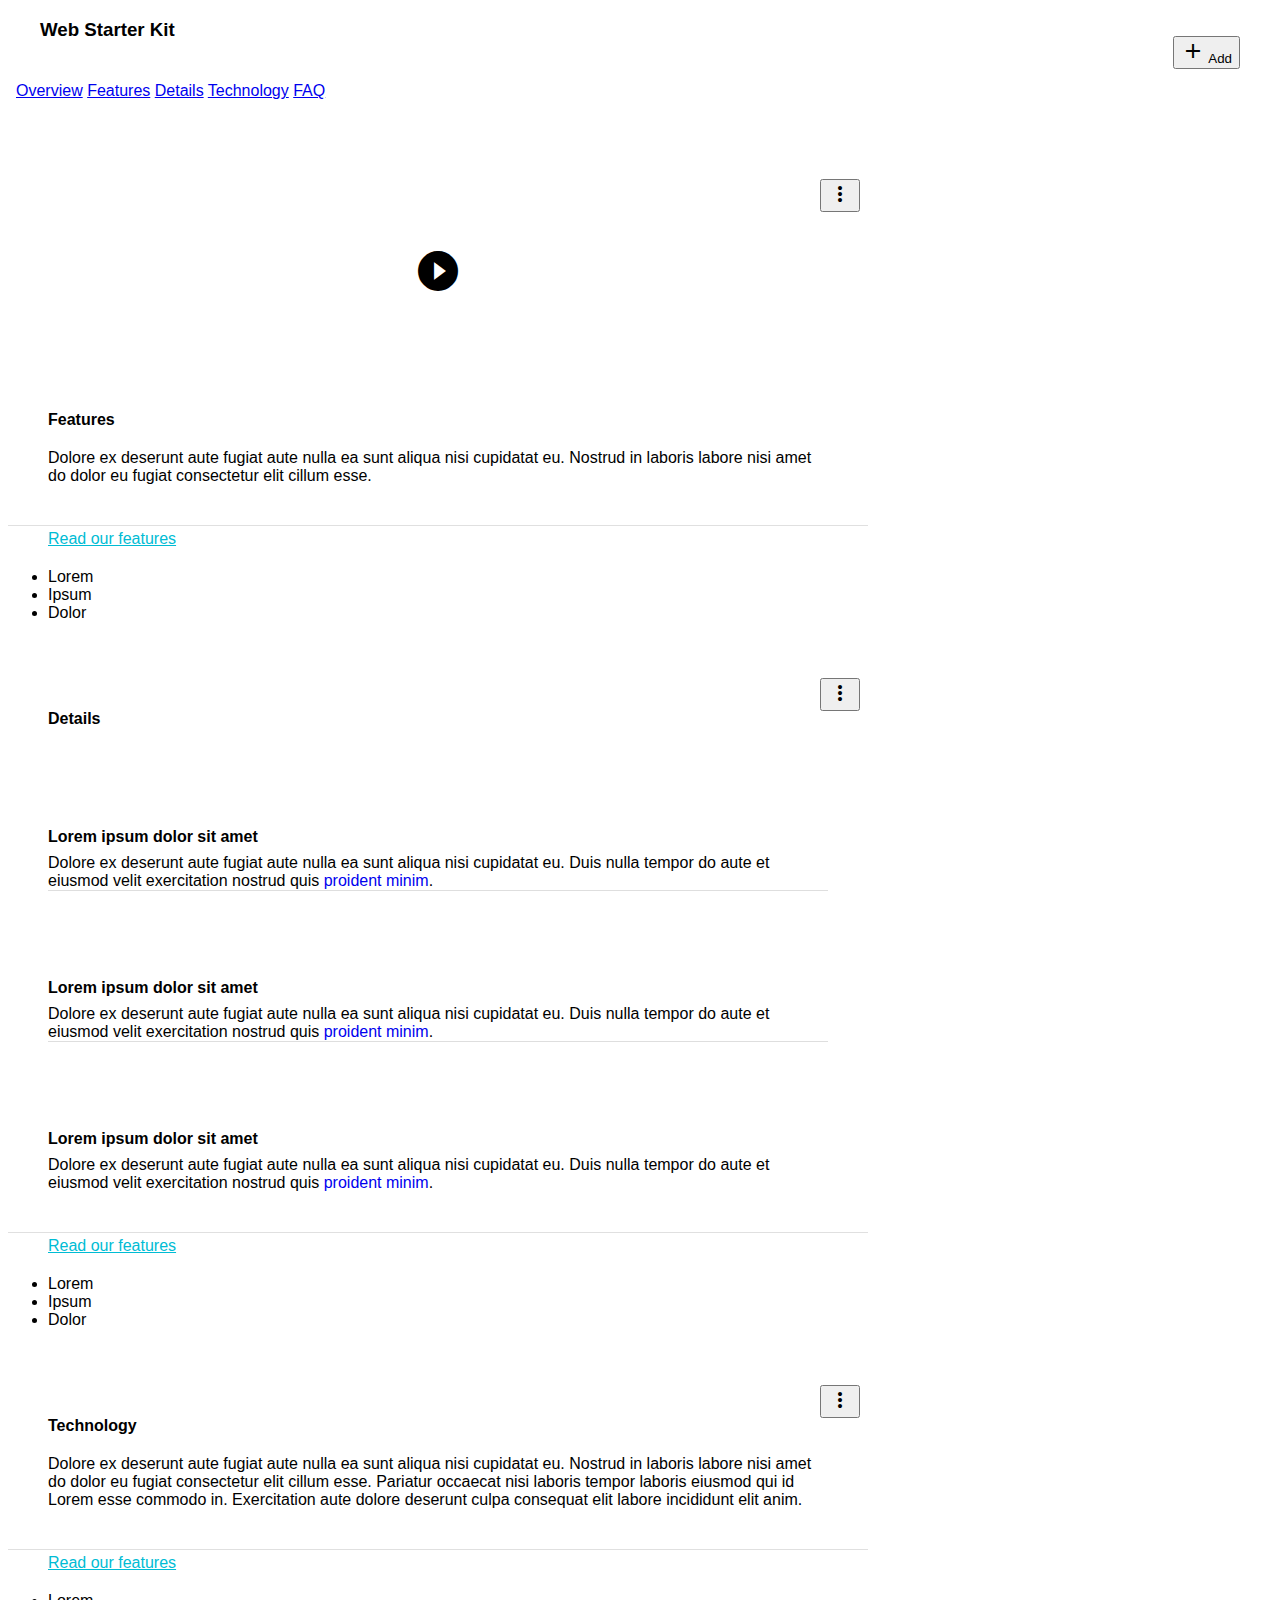
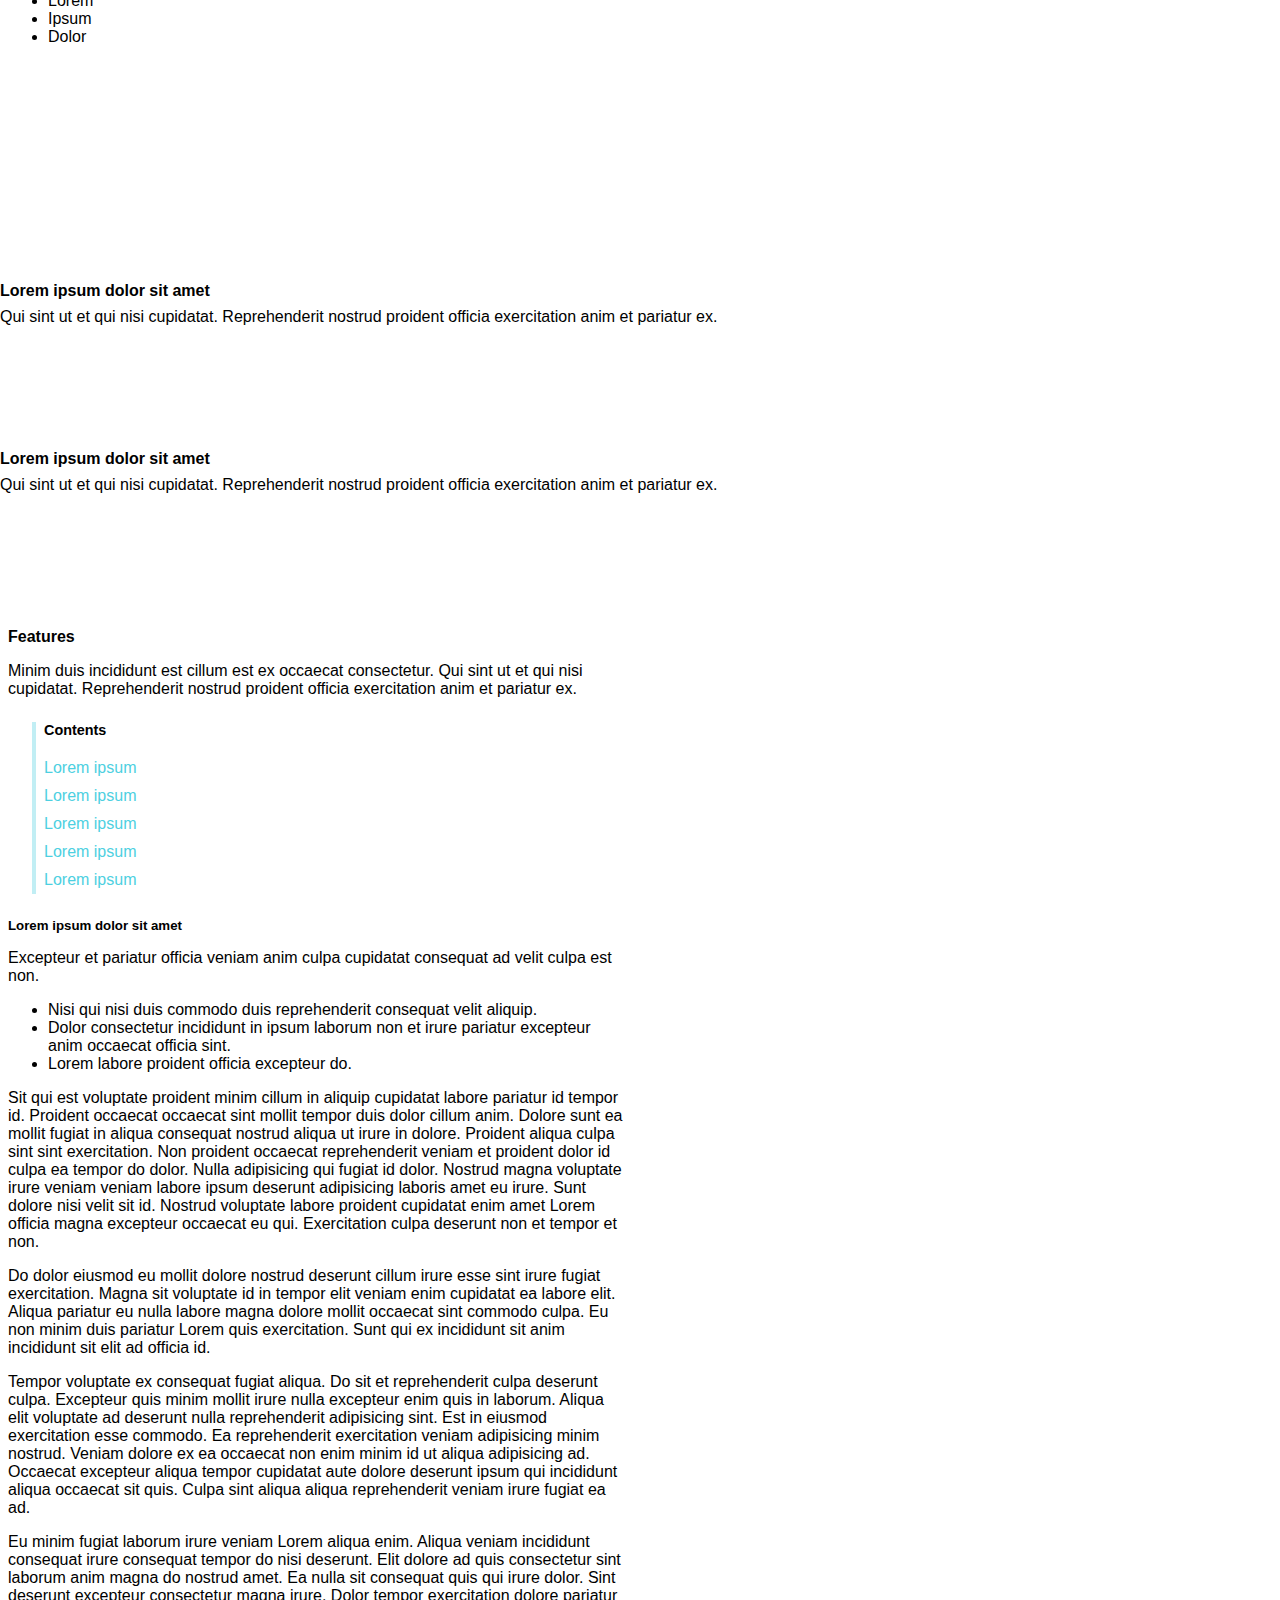
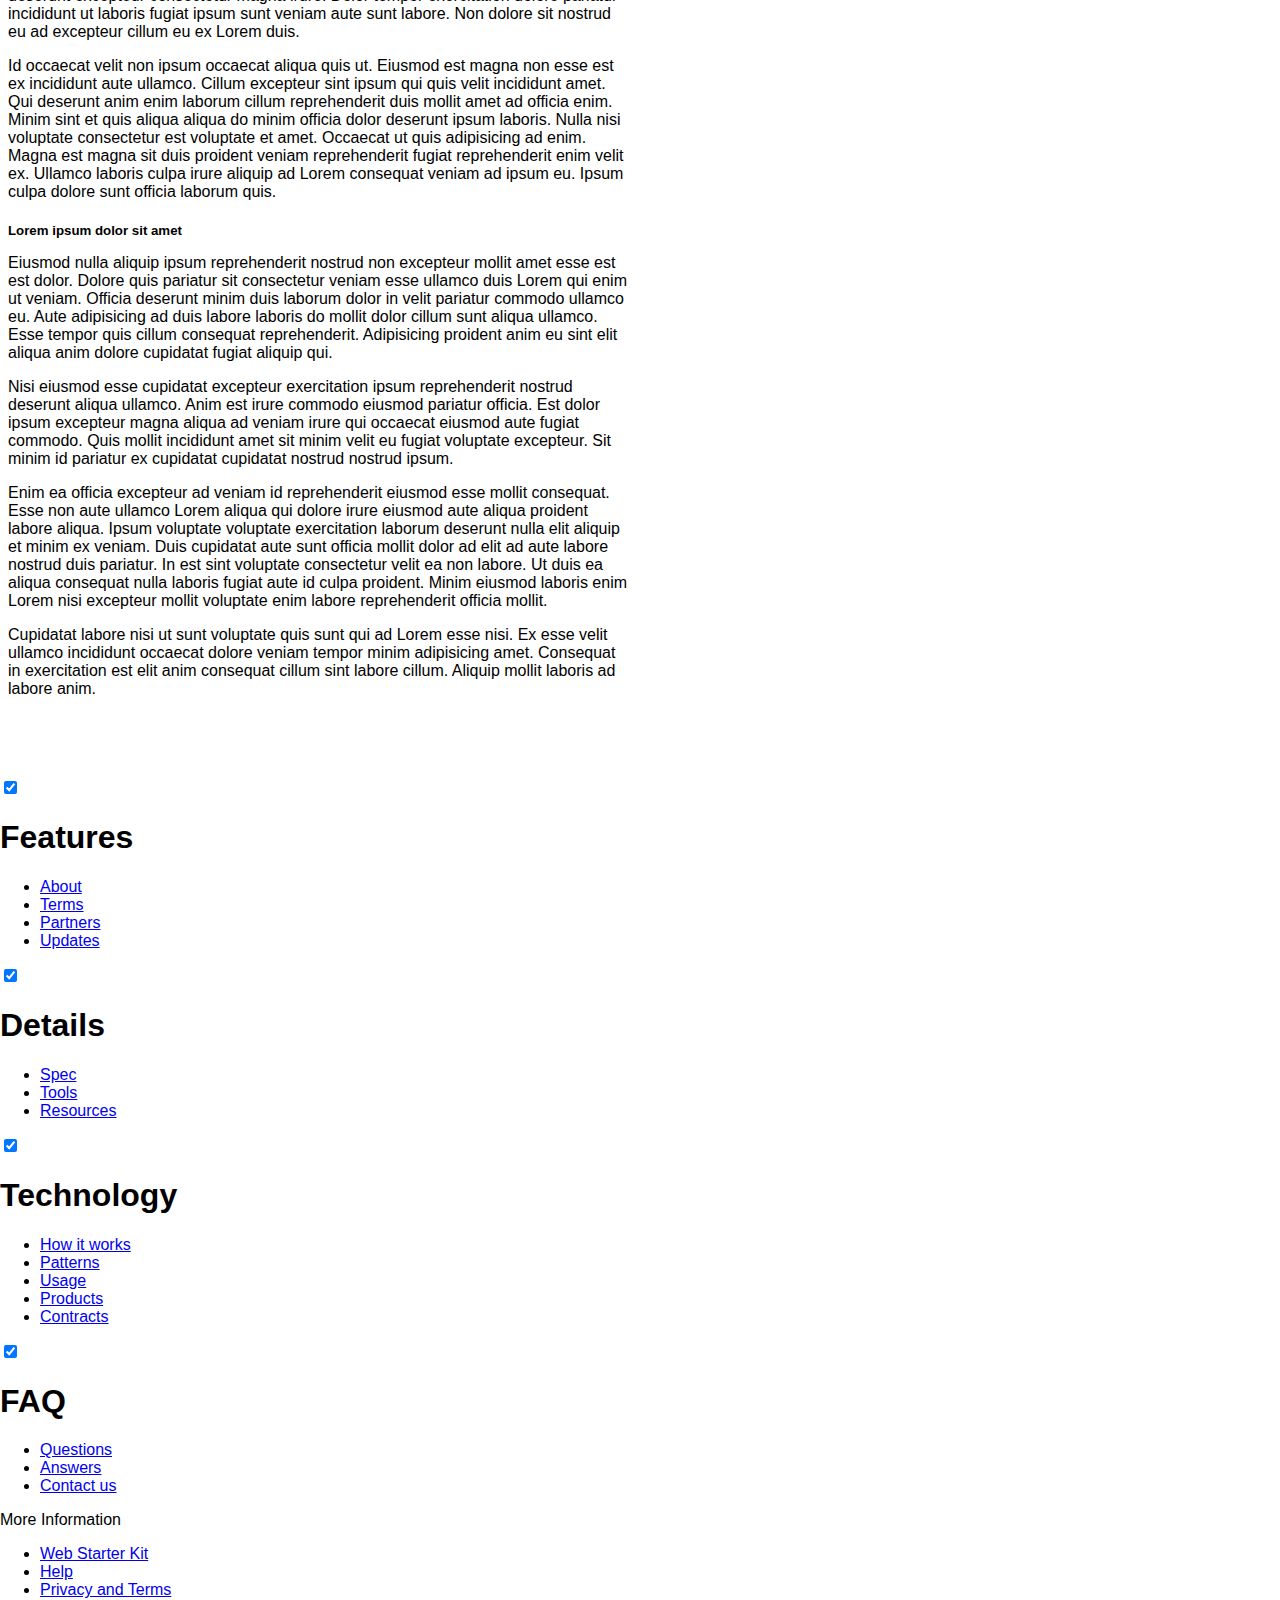
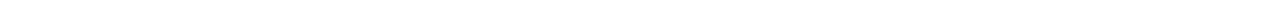
==== app/index.html @ 752c1899 "First commit" ====
<!doctype html>
<html lang="">
  <head>
    <meta charset="utf-8">
    <meta http-equiv="X-UA-Compatible" content="IE=edge">
    <meta name="description" content="">
    <meta name="viewport" content="width=device-width, initial-scale=1.0">
    <title>Web Starter Kit</title>

    <!-- Disable tap highlight on IE -->
    <meta name="msapplication-tap-highlight" content="no">

    <!-- Web Application Manifest -->
    <link rel="manifest" href="manifest.json">

    <!-- Add to homescreen for Chrome on Android -->
    <meta name="mobile-web-app-capable" content="yes">
    <meta name="application-name" content="Web Starter Kit">
    <link rel="icon" sizes="192x192" href="images/touch/chrome-touch-icon-192x192.png">

    <!-- Add to homescreen for Safari on iOS -->
    <meta name="apple-mobile-web-app-capable" content="yes">
    <meta name="apple-mobile-web-app-status-bar-style" content="black">
    <meta name="apple-mobile-web-app-title" content="Web Starter Kit">
    <link rel="apple-touch-icon" href="images/touch/apple-touch-icon.png">

    <!-- Tile icon for Win8 (144x144 + tile color) -->
    <meta name="msapplication-TileImage" content="images/touch/ms-touch-icon-144x144-precomposed.png">
    <meta name="msapplication-TileColor" content="#2F3BA2">

    <!-- Color the status bar on mobile devices -->
    <meta name="theme-color" content="#2F3BA2">

    <!-- SEO: If your mobile URL is different from the desktop URL, add a canonical link to the desktop page https://developers.google.com/webmasters/smartphone-sites/feature-phones -->
    <!--
    <link rel="canonical" href="http://www.example.com/">
    -->

    <!-- Material Design icons -->
    <link rel="stylesheet" href="https://fonts.googleapis.com/icon?family=Material+Icons">


    <!-- Material Design Lite page styles:
    You can choose other color schemes from the CDN, more info here http://www.getmdl.io/customize/index.html
    Format: material.color1-color2.min.css, some examples:
    material.red-teal.min.css
    material.blue-orange.min.css
    material.purple-indigo.min.css
    -->
    <link rel="stylesheet" href="https://code.getmdl.io/1.2.1/material.indigo-pink.min.css">

    <!-- Your styles -->
    <link rel="stylesheet" href="styles/main.css">
  </head>
  <body class="mdl-demo mdl-color--grey-100 mdl-color-text--grey-700 mdl-base">
    <div class="mdl-layout mdl-js-layout mdl-layout--fixed-header">
      <header class="mdl-layout__header mdl-layout__header--scroll mdl-color--primary">
        <div class="mdl-layout--large-screen-only mdl-layout__header-row">
        </div>
        <div class="mdl-layout--large-screen-only mdl-layout__header-row">
          <h3>Web Starter Kit</h3>
        </div>
        <div class="mdl-layout--large-screen-only mdl-layout__header-row">
        </div>
        <div class="mdl-layout__tab-bar mdl-js-ripple-effect mdl-color--primary-dark">
          <a href="#overview" class="mdl-layout__tab is-active">Overview</a>
          <a href="#features" class="mdl-layout__tab">Features</a>
          <a href="#features" class="mdl-layout__tab">Details</a>
          <a href="#features" class="mdl-layout__tab">Technology</a>
          <a href="#features" class="mdl-layout__tab">FAQ</a>
          <button class="mdl-button mdl-js-button mdl-button--fab mdl-js-ripple-effect mdl-button--colored mdl-shadow--4dp mdl-color--accent" id="add">
            <i class="material-icons" role="presentation">add</i>
            <span class="visuallyhidden">Add</span>
          </button>
        </div>
      </header>
      <main class="mdl-layout__content">
        <div class="mdl-layout__tab-panel is-active" id="overview">
          <section class="section--center mdl-grid mdl-grid--no-spacing mdl-shadow--2dp">
            <header class="section__play-btn mdl-cell mdl-cell--3-col-desktop mdl-cell--2-col-tablet mdl-cell--4-col-phone mdl-color--teal-100 mdl-color-text--white">
              <i class="material-icons">play_circle_filled</i>
            </header>
            <div class="mdl-card mdl-cell mdl-cell--9-col-desktop mdl-cell--6-col-tablet mdl-cell--4-col-phone">
              <div class="mdl-card__supporting-text">
                <h4>Features</h4>
                Dolore ex deserunt aute fugiat aute nulla ea sunt aliqua nisi cupidatat eu. Nostrud in laboris labore nisi amet do dolor eu fugiat consectetur elit cillum esse.
              </div>
              <div class="mdl-card__actions">
                <a href="#" class="mdl-button">Read our features</a>
              </div>
            </div>
            <button class="mdl-button mdl-js-button mdl-js-ripple-effect mdl-button--icon" id="btn1">
              <i class="material-icons">more_vert</i>
            </button>
            <ul class="mdl-menu mdl-js-menu mdl-menu--bottom-right" for="btn1">
              <li class="mdl-menu__item">Lorem</li>
              <li class="mdl-menu__item" disabled>Ipsum</li>
              <li class="mdl-menu__item">Dolor</li>
            </ul>
          </section>
          <section class="section--center mdl-grid mdl-grid--no-spacing mdl-shadow--2dp">
            <div class="mdl-card mdl-cell mdl-cell--12-col">
              <div class="mdl-card__supporting-text mdl-grid mdl-grid--no-spacing">
                <h4 class="mdl-cell mdl-cell--12-col">Details</h4>
                <div class="section__circle-container mdl-cell mdl-cell--2-col mdl-cell--1-col-phone">
                  <div class="section__circle-container__circle mdl-color--primary"></div>
                </div>
                <div class="section__text mdl-cell mdl-cell--10-col-desktop mdl-cell--6-col-tablet mdl-cell--3-col-phone">
                  <h5>Lorem ipsum dolor sit amet</h5>
                  Dolore ex deserunt aute fugiat aute nulla ea sunt aliqua nisi cupidatat eu. Duis nulla tempor do aute et eiusmod velit exercitation nostrud quis <a href="#">proident minim</a>.
                </div>
                <div class="section__circle-container mdl-cell mdl-cell--2-col mdl-cell--1-col-phone">
                  <div class="section__circle-container__circle mdl-color--primary"></div>
                </div>
                <div class="section__text mdl-cell mdl-cell--10-col-desktop mdl-cell--6-col-tablet mdl-cell--3-col-phone">
                  <h5>Lorem ipsum dolor sit amet</h5>
                  Dolore ex deserunt aute fugiat aute nulla ea sunt aliqua nisi cupidatat eu. Duis nulla tempor do aute et eiusmod velit exercitation nostrud quis <a href="#">proident minim</a>.
                </div>
                <div class="section__circle-container mdl-cell mdl-cell--2-col mdl-cell--1-col-phone">
                  <div class="section__circle-container__circle mdl-color--primary"></div>
                </div>
                <div class="section__text mdl-cell mdl-cell--10-col-desktop mdl-cell--6-col-tablet mdl-cell--3-col-phone">
                  <h5>Lorem ipsum dolor sit amet</h5>
                  Dolore ex deserunt aute fugiat aute nulla ea sunt aliqua nisi cupidatat eu. Duis nulla tempor do aute et eiusmod velit exercitation nostrud quis <a href="#">proident minim</a>.
                </div>
              </div>
              <div class="mdl-card__actions">
                <a href="#" class="mdl-button">Read our features</a>
              </div>
            </div>
            <button class="mdl-button mdl-js-button mdl-js-ripple-effect mdl-button--icon" id="btn2">
              <i class="material-icons">more_vert</i>
            </button>
            <ul class="mdl-menu mdl-js-menu mdl-menu--bottom-right" for="btn2">
              <li class="mdl-menu__item">Lorem</li>
              <li class="mdl-menu__item" disabled>Ipsum</li>
              <li class="mdl-menu__item">Dolor</li>
            </ul>
          </section>
          <section class="section--center mdl-grid mdl-grid--no-spacing mdl-shadow--2dp">
            <div class="mdl-card mdl-cell mdl-cell--12-col">
              <div class="mdl-card__supporting-text">
                <h4>Technology</h4>
                Dolore ex deserunt aute fugiat aute nulla ea sunt aliqua nisi cupidatat eu. Nostrud in laboris labore nisi amet do dolor eu fugiat consectetur elit cillum esse. Pariatur occaecat nisi laboris tempor laboris eiusmod qui id Lorem esse commodo in. Exercitation aute dolore deserunt culpa consequat elit labore incididunt elit anim.
              </div>
              <div class="mdl-card__actions">
                <a href="#" class="mdl-button">Read our features</a>
              </div>
            </div>
            <button class="mdl-button mdl-js-button mdl-js-ripple-effect mdl-button--icon" id="btn3">
              <i class="material-icons">more_vert</i>
            </button>
            <ul class="mdl-menu mdl-js-menu mdl-menu--bottom-right" for="btn3">
              <li class="mdl-menu__item">Lorem</li>
              <li class="mdl-menu__item" disabled>Ipsum</li>
              <li class="mdl-menu__item">Dolor</li>
            </ul>
          </section>
          <section class="section--footer mdl-color--white mdl-grid">
            <div class="section__circle-container mdl-cell mdl-cell--2-col mdl-cell--1-col-phone">
              <div class="section__circle-container__circle mdl-color--accent section__circle--big"></div>
            </div>
            <div class="section__text mdl-cell mdl-cell--4-col-desktop mdl-cell--6-col-tablet mdl-cell--3-col-phone">
              <h5>Lorem ipsum dolor sit amet</h5>
              Qui sint ut et qui nisi cupidatat. Reprehenderit nostrud proident officia exercitation anim et pariatur ex.
            </div>
            <div class="section__circle-container mdl-cell mdl-cell--2-col mdl-cell--1-col-phone">
              <div class="section__circle-container__circle mdl-color--accent section__circle--big"></div>
            </div>
            <div class="section__text mdl-cell mdl-cell--4-col-desktop mdl-cell--6-col-tablet mdl-cell--3-col-phone">
              <h5>Lorem ipsum dolor sit amet</h5>
              Qui sint ut et qui nisi cupidatat. Reprehenderit nostrud proident officia exercitation anim et pariatur ex.
            </div>
          </section>
        </div>
        <div class="mdl-layout__tab-panel" id="features">
          <section class="section--center mdl-grid mdl-grid--no-spacing">
            <div class="mdl-cell mdl-cell--12-col">
              <h4>Features</h4>
              Minim duis incididunt est cillum est ex occaecat consectetur. Qui sint ut et qui nisi cupidatat. Reprehenderit nostrud proident officia exercitation anim et pariatur ex.
              <ul class="toc">
                <h4>Contents</h4>
                <a href="#lorem1">Lorem ipsum</a>
                <a href="#lorem2">Lorem ipsum</a>
                <a href="#lorem3">Lorem ipsum</a>
                <a href="#lorem4">Lorem ipsum</a>
                <a href="#lorem5">Lorem ipsum</a>
              </ul>

              <h5 id="lorem1">Lorem ipsum dolor sit amet</h5>
              Excepteur et pariatur officia veniam anim culpa cupidatat consequat ad velit culpa est non.
              <ul>
                <li>Nisi qui nisi duis commodo duis reprehenderit consequat velit aliquip.</li>
                <li>Dolor consectetur incididunt in ipsum laborum non et irure pariatur excepteur anim occaecat officia sint.</li>
                <li>Lorem labore proident officia excepteur do.</li>
              </ul>

              <p>
                Sit qui est voluptate proident minim cillum in aliquip cupidatat labore pariatur id tempor id. Proident occaecat occaecat sint mollit tempor duis dolor cillum anim. Dolore sunt ea mollit fugiat in aliqua consequat nostrud aliqua ut irure in dolore. Proident aliqua culpa sint sint exercitation. Non proident occaecat reprehenderit veniam et proident dolor id culpa ea tempor do dolor. Nulla adipisicing qui fugiat id dolor. Nostrud magna voluptate irure veniam veniam labore ipsum deserunt adipisicing laboris amet eu irure. Sunt dolore nisi velit sit id. Nostrud voluptate labore proident cupidatat enim amet Lorem officia magna excepteur occaecat eu qui. Exercitation culpa deserunt non et tempor et non.
              </p>
              <p>
                Do dolor eiusmod eu mollit dolore nostrud deserunt cillum irure esse sint irure fugiat exercitation. Magna sit voluptate id in tempor elit veniam enim cupidatat ea labore elit. Aliqua pariatur eu nulla labore magna dolore mollit occaecat sint commodo culpa. Eu non minim duis pariatur Lorem quis exercitation. Sunt qui ex incididunt sit anim incididunt sit elit ad officia id.
              </p>
              <p id="lorem2">
                Tempor voluptate ex consequat fugiat aliqua. Do sit et reprehenderit culpa deserunt culpa. Excepteur quis minim mollit irure nulla excepteur enim quis in laborum. Aliqua elit voluptate ad deserunt nulla reprehenderit adipisicing sint. Est in eiusmod exercitation esse commodo. Ea reprehenderit exercitation veniam adipisicing minim nostrud. Veniam dolore ex ea occaecat non enim minim id ut aliqua adipisicing ad. Occaecat excepteur aliqua tempor cupidatat aute dolore deserunt ipsum qui incididunt aliqua occaecat sit quis. Culpa sint aliqua aliqua reprehenderit veniam irure fugiat ea ad.
              </p>
              <p>
                Eu minim fugiat laborum irure veniam Lorem aliqua enim. Aliqua veniam incididunt consequat irure consequat tempor do nisi deserunt. Elit dolore ad quis consectetur sint laborum anim magna do nostrud amet. Ea nulla sit consequat quis qui irure dolor. Sint deserunt excepteur consectetur magna irure. Dolor tempor exercitation dolore pariatur incididunt ut laboris fugiat ipsum sunt veniam aute sunt labore. Non dolore sit nostrud eu ad excepteur cillum eu ex Lorem duis.
              </p>
              <p>
                Id occaecat velit non ipsum occaecat aliqua quis ut. Eiusmod est magna non esse est ex incididunt aute ullamco. Cillum excepteur sint ipsum qui quis velit incididunt amet. Qui deserunt anim enim laborum cillum reprehenderit duis mollit amet ad officia enim. Minim sint et quis aliqua aliqua do minim officia dolor deserunt ipsum laboris. Nulla nisi voluptate consectetur est voluptate et amet. Occaecat ut quis adipisicing ad enim. Magna est magna sit duis proident veniam reprehenderit fugiat reprehenderit enim velit ex. Ullamco laboris culpa irure aliquip ad Lorem consequat veniam ad ipsum eu. Ipsum culpa dolore sunt officia laborum quis.
              </p>

              <h5 id="lorem3">Lorem ipsum dolor sit amet</h5>

              <p id="lorem4">
                Eiusmod nulla aliquip ipsum reprehenderit nostrud non excepteur mollit amet esse est est dolor. Dolore quis pariatur sit consectetur veniam esse ullamco duis Lorem qui enim ut veniam. Officia deserunt minim duis laborum dolor in velit pariatur commodo ullamco eu. Aute adipisicing ad duis labore laboris do mollit dolor cillum sunt aliqua ullamco. Esse tempor quis cillum consequat reprehenderit. Adipisicing proident anim eu sint elit aliqua anim dolore cupidatat fugiat aliquip qui.
              </p>
              <p id="lorem5">
                Nisi eiusmod esse cupidatat excepteur exercitation ipsum reprehenderit nostrud deserunt aliqua ullamco. Anim est irure commodo eiusmod pariatur officia. Est dolor ipsum excepteur magna aliqua ad veniam irure qui occaecat eiusmod aute fugiat commodo. Quis mollit incididunt amet sit minim velit eu fugiat voluptate excepteur. Sit minim id pariatur ex cupidatat cupidatat nostrud nostrud ipsum.
              </p>
              <p>
                Enim ea officia excepteur ad veniam id reprehenderit eiusmod esse mollit consequat. Esse non aute ullamco Lorem aliqua qui dolore irure eiusmod aute aliqua proident labore aliqua. Ipsum voluptate voluptate exercitation laborum deserunt nulla elit aliquip et minim ex veniam. Duis cupidatat aute sunt officia mollit dolor ad elit ad aute labore nostrud duis pariatur. In est sint voluptate consectetur velit ea non labore. Ut duis ea aliqua consequat nulla laboris fugiat aute id culpa proident. Minim eiusmod laboris enim Lorem nisi excepteur mollit voluptate enim labore reprehenderit officia mollit.
              </p>
              <p>
                Cupidatat labore nisi ut sunt voluptate quis sunt qui ad Lorem esse nisi. Ex esse velit ullamco incididunt occaecat dolore veniam tempor minim adipisicing amet. Consequat in exercitation est elit anim consequat cillum sint labore cillum. Aliquip mollit laboris ad labore anim.
              </p>
            </div>
          </section>
        </div>
        <footer class="mdl-mega-footer">
          <div class="mdl-mega-footer--middle-section">
            <div class="mdl-mega-footer--drop-down-section">
              <input class="mdl-mega-footer--heading-checkbox" type="checkbox" checked>
              <h1 class="mdl-mega-footer--heading">Features</h1>
              <ul class="mdl-mega-footer--link-list">
                <li><a href="#">About</a></li>
                <li><a href="#">Terms</a></li>
                <li><a href="#">Partners</a></li>
                <li><a href="#">Updates</a></li>
              </ul>
            </div>
            <div class="mdl-mega-footer--drop-down-section">
              <input class="mdl-mega-footer--heading-checkbox" type="checkbox" checked>
              <h1 class="mdl-mega-footer--heading">Details</h1>
              <ul class="mdl-mega-footer--link-list">
                <li><a href="#">Spec</a></li>
                <li><a href="#">Tools</a></li>
                <li><a href="#">Resources</a></li>
              </ul>
            </div>
            <div class="mdl-mega-footer--drop-down-section">
              <input class="mdl-mega-footer--heading-checkbox" type="checkbox" checked>
              <h1 class="mdl-mega-footer--heading">Technology</h1>
              <ul class="mdl-mega-footer--link-list">
                <li><a href="#">How it works</a></li>
                <li><a href="#">Patterns</a></li>
                <li><a href="#">Usage</a></li>
                <li><a href="#">Products</a></li>
                <li><a href="#">Contracts</a></li>
              </ul>
            </div>
            <div class="mdl-mega-footer--drop-down-section">
              <input class="mdl-mega-footer--heading-checkbox" type="checkbox" checked>
              <h1 class="mdl-mega-footer--heading">FAQ</h1>
              <ul class="mdl-mega-footer--link-list">
                <li><a href="#">Questions</a></li>
                <li><a href="#">Answers</a></li>
                <li><a href="#">Contact us</a></li>
              </ul>
            </div>
          </div>
          <div class="mdl-mega-footer--bottom-section">
            <div class="mdl-logo">
              More Information
            </div>
            <ul class="mdl-mega-footer--link-list">
              <li><a href="https://developers.google.com/web/starter-kit/">Web Starter Kit</a></li>
              <li><a href="#">Help</a></li>
              <li><a href="#">Privacy and Terms</a></li>
            </ul>
          </div>
        </footer>
      </main>
    </div>

    <script src="https://code.getmdl.io/1.2.1/material.min.js"></script>
    <!-- build:js scripts/main.min.js -->
    <script src="scripts/main.js"></script>
    <!-- endbuild -->

    <!-- Google Analytics: change UA-XXXXX-X to be your site's ID -->
    <script>
      (function(i,s,o,g,r,a,m){i['GoogleAnalyticsObject']=r;i[r]=i[r]||function(){
      (i[r].q=i[r].q||[]).push(arguments)},i[r].l=1*new Date();a=s.createElement(o),
      m=s.getElementsByTagName(o)[0];a.async=1;a.src=g;m.parentNode.insertBefore(a,m)
      })(window,document,'script','//www.google-analytics.com/analytics.js','ga');
      ga('create', 'UA-XXXXX-X', 'auto');
      ga('send', 'pageview');
    </script>
    <!-- Built with love using Web Starter Kit -->
  </body>
</html>
---- app/styles/main.css ----
/**
 * Copyright 2015 Google Inc. All Rights Reserved.
 *
 * Licensed under the Apache License, Version 2.0 (the "License");
 * you may not use this file except in compliance with the License.
 * You may obtain a copy of the License at
 *
 *      http://www.apache.org/licenses/LICENSE-2.0
 *
 * Unless required by applicable law or agreed to in writing, software
 * distributed under the License is distributed on an "AS IS" BASIS,
 * WITHOUT WARRANTIES OR CONDITIONS OF ANY KIND, either express or implied.
 * See the License for the specific language governing permissions and
 * limitations under the License.
 */

/*
Note: any .css or .scss files included in the 'styles' directory
will be correctly compiled during `gulp serve` and `gulp`
 */

html, body {
  font-family: 'Roboto', 'Helvetica', sans-serif;
  margin: 0;
  padding: 0;
}
.mdl-demo .mdl-layout__header-row {
  padding-left: 40px;
}
.mdl-demo .mdl-layout.is-small-screen .mdl-layout__header-row h3 {
  font-size: inherit;
}
.mdl-demo .mdl-layout__tab-bar-button {
  display: none;
}
.mdl-demo .mdl-layout.is-small-screen .mdl-layout__tab-bar .mdl-button {
  display: none;
}
.mdl-demo .mdl-layout:not(.is-small-screen) .mdl-layout__tab-bar,
.mdl-demo .mdl-layout:not(.is-small-screen) .mdl-layout__tab-bar-container {
  overflow: visible;
}
.mdl-demo .mdl-layout__tab-bar-container {
  height: 64px;
}
.mdl-demo .mdl-layout__tab-bar {
  padding: 0;
  padding-left: 16px;
  box-sizing: border-box;
  height: 100%;
  width: 100%;
}
.mdl-demo .mdl-layout__tab-bar .mdl-layout__tab {
  height: 64px;
  line-height: 64px;
}
.mdl-demo .mdl-layout__tab-bar .mdl-layout__tab.is-active::after {
  background-color: white;
  height: 4px;
}
.mdl-demo main > .mdl-layout__tab-panel {
  padding: 8px;
  padding-top: 48px;
}
.mdl-demo .mdl-card {
  height: auto;
  display: flex;
  flex-direction: column;
}
.mdl-demo .mdl-card > * {
  height: auto;
}
.mdl-demo .mdl-card .mdl-card__supporting-text {
  margin: 40px;
  flex-grow: 1;
  padding: 0;
  color: inherit;
  width: calc(100% - 80px);
}
.mdl-demo.mdl-demo .mdl-card__supporting-text h4 {
  margin-top: 0;
  margin-bottom: 20px;
}
.mdl-demo .mdl-card__actions {
  margin: 0;
  padding: 4px 40px;
  color: inherit;
}
.mdl-demo .mdl-card__actions a {
  color: #00BCD4;
  margin: 0;
}
.mdl-demo .mdl-card__actions a:hover,
.mdl-demo .mdl-card__actions a:active {
  color: inherit;
  background-color: transparent;
}
.mdl-demo .mdl-card__supporting-text + .mdl-card__actions {
  border-top: 1px solid rgba(0, 0, 0, 0.12);
}
.mdl-demo #add {
  position: absolute;
  right: 40px;
  top: 36px;
  z-index: 999;
}

.mdl-demo .mdl-layout__content section:not(:last-of-type) {
  position: relative;
  margin-bottom: 48px;
}
.mdl-demo section.section--center {
  max-width: 860px;
}
.mdl-demo #features section.section--center {
  max-width: 620px;
}
.mdl-demo section > header{
  display: flex;
  align-items: center;
  justify-content: center;
}
.mdl-demo section > .section__play-btn {
  min-height: 200px;
}
.mdl-demo section > header > .material-icons {
  font-size: 3rem;
}
.mdl-demo section > button {
  position: absolute;
  z-index: 99;
  top: 8px;
  right: 8px;
}
.mdl-demo section .section__circle {
  display: flex;
  align-items: center;
  justify-content: flex-start;
  flex-grow: 0;
  flex-shrink: 1;
}
.mdl-demo section .section__text {
  flex-grow: 1;
  flex-shrink: 0;
  padding-top: 8px;
}
.mdl-demo section .section__text h5 {
  font-size: inherit;
  margin: 0;
  margin-bottom: 0.5em;
}
.mdl-demo section .section__text a {
  text-decoration: none;
}
.mdl-demo section .section__circle-container > .section__circle-container__circle {
  width: 64px;
  height: 64px;
  border-radius: 32px;
  margin: 8px 0;
}
.mdl-demo section.section--footer .section__circle--big {
  width: 100px;
  height: 100px;
  border-radius: 50px;
  margin: 8px 32px;
}
.mdl-demo .is-small-screen section.section--footer .section__circle--big {
  width: 50px;
  height: 50px;
  border-radius: 25px;
  margin: 8px 16px;
}
.mdl-demo section.section--footer {
  padding: 64px 0;
  margin: 0 -8px -8px -8px;
}
.mdl-demo section.section--center .section__text:not(:last-child) {
  border-bottom: 1px solid rgba(0,0,0,.13);
}
.mdl-demo .mdl-card .mdl-card__supporting-text > h3:first-child {
  margin-bottom: 24px;
}
.mdl-demo .mdl-layout__tab-panel:not(#overview) {
  background-color: white;
}
.mdl-demo #features section {
  margin-bottom: 72px;
}
.mdl-demo #features h4, #features h5 {
  margin-bottom: 16px;
}
.mdl-demo .toc {
  border-left: 4px solid #C1EEF4;
  margin: 24px;
  padding: 0;
  padding-left: 8px;
  display: flex;
  flex-direction: column;
}
.mdl-demo .toc h4 {
  font-size: 0.9rem;
  margin-top: 0;
}
.mdl-demo .toc a {
  color: #4DD0E1;
  text-decoration: none;
  font-size: 16px;
  line-height: 28px;
  display: block;
}
.mdl-demo .mdl-menu__container {
  z-index: 99;
}
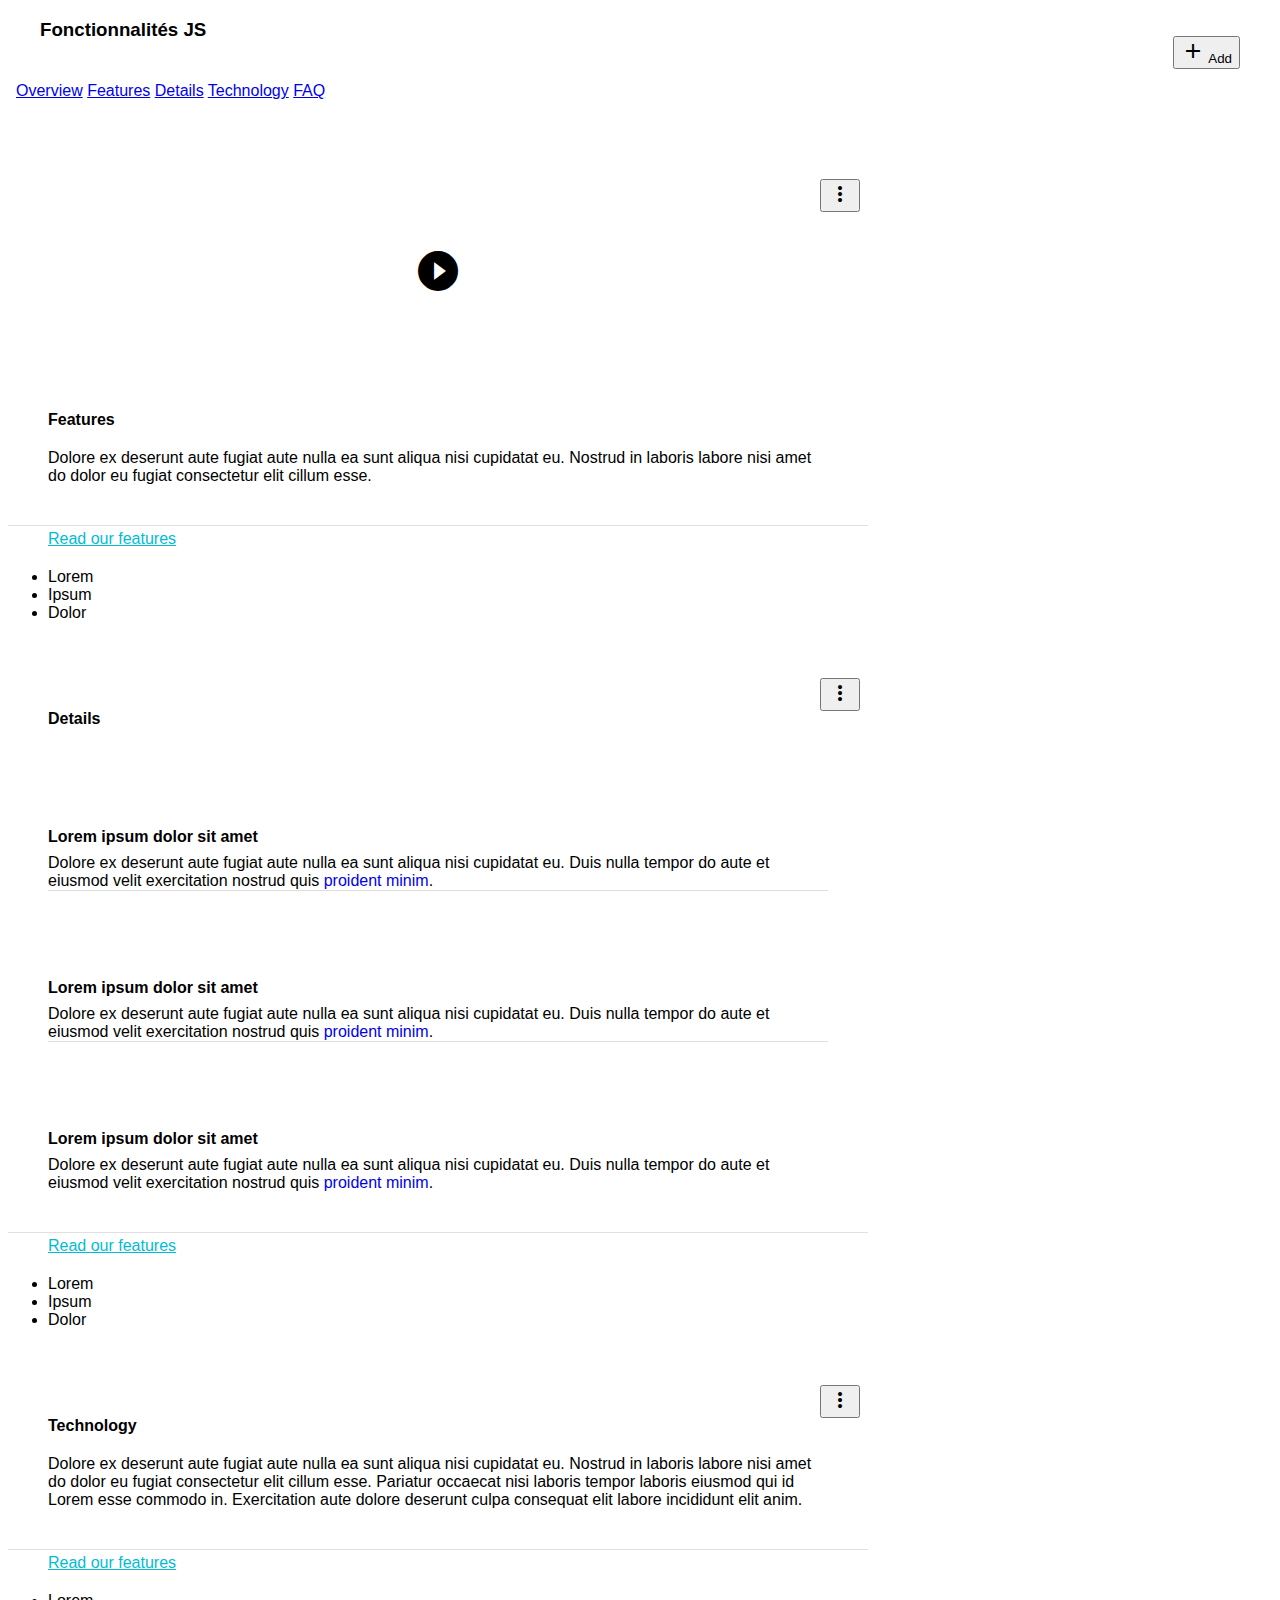
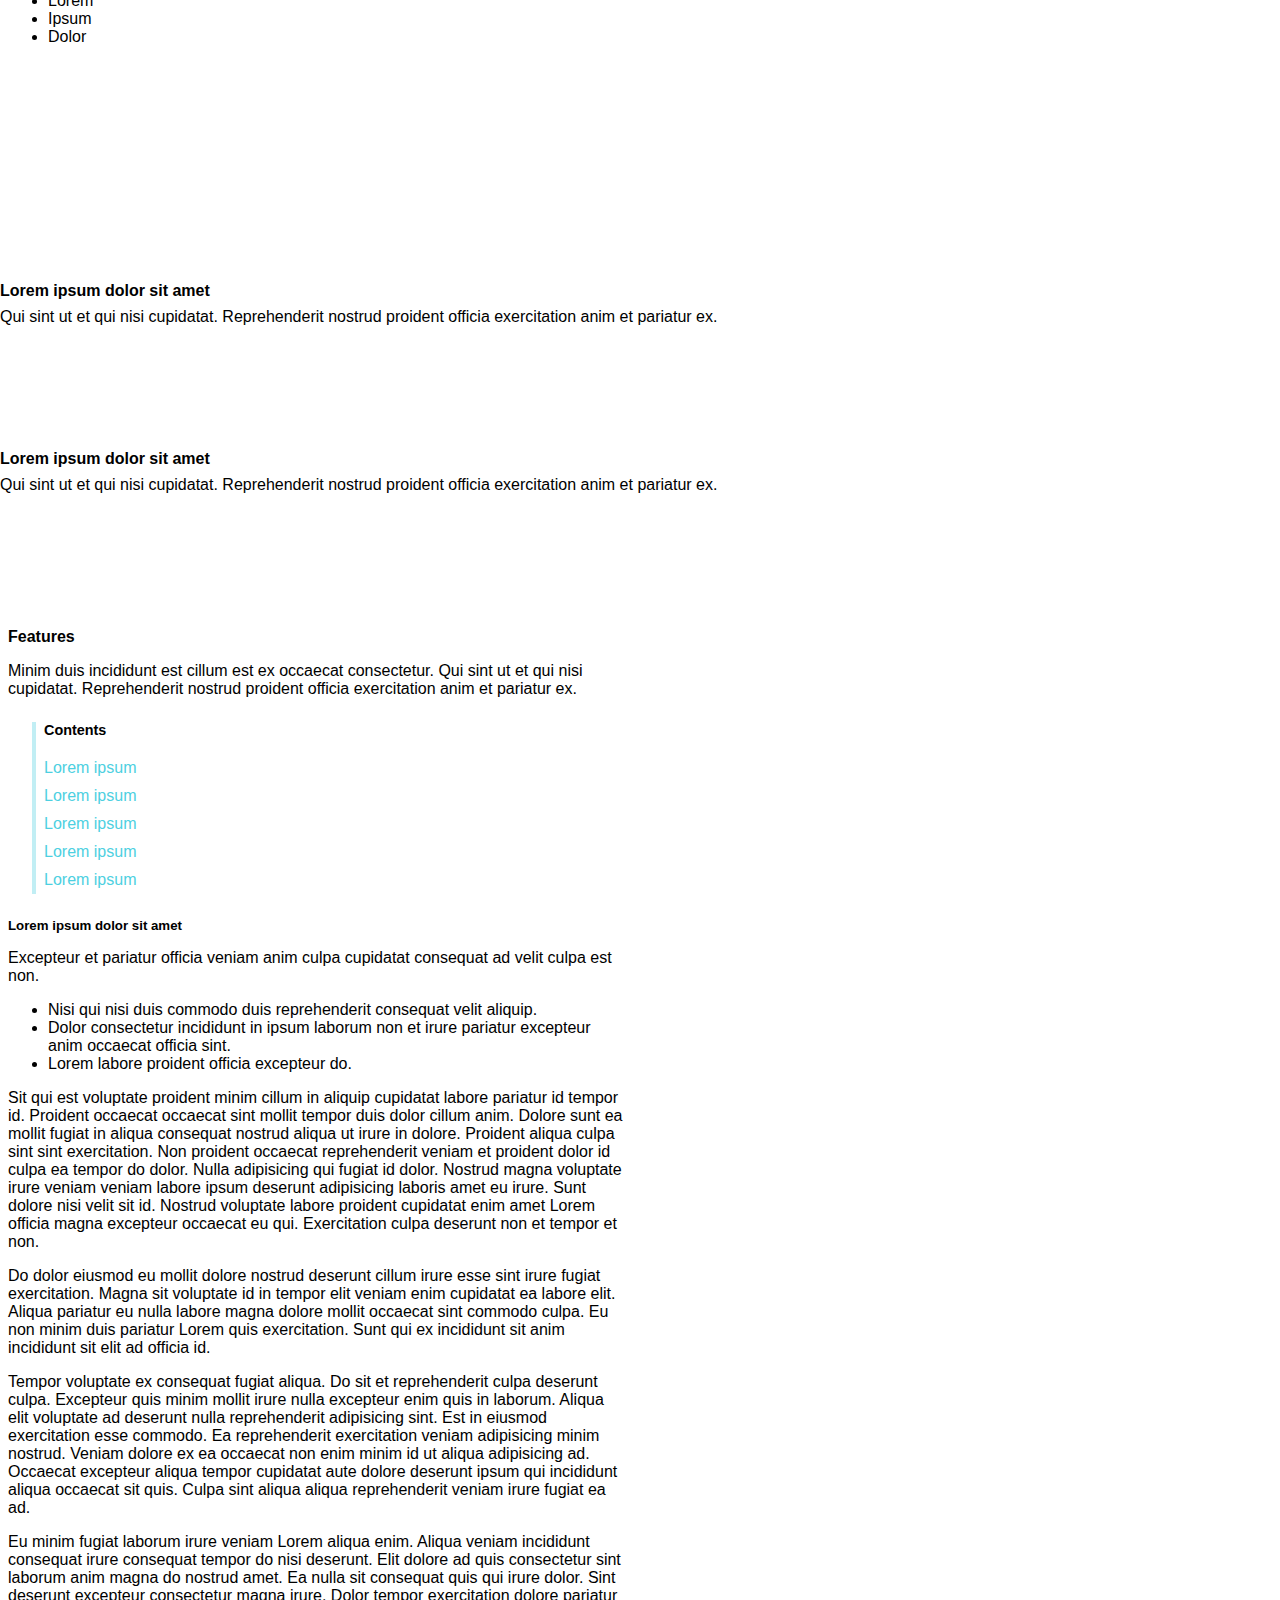
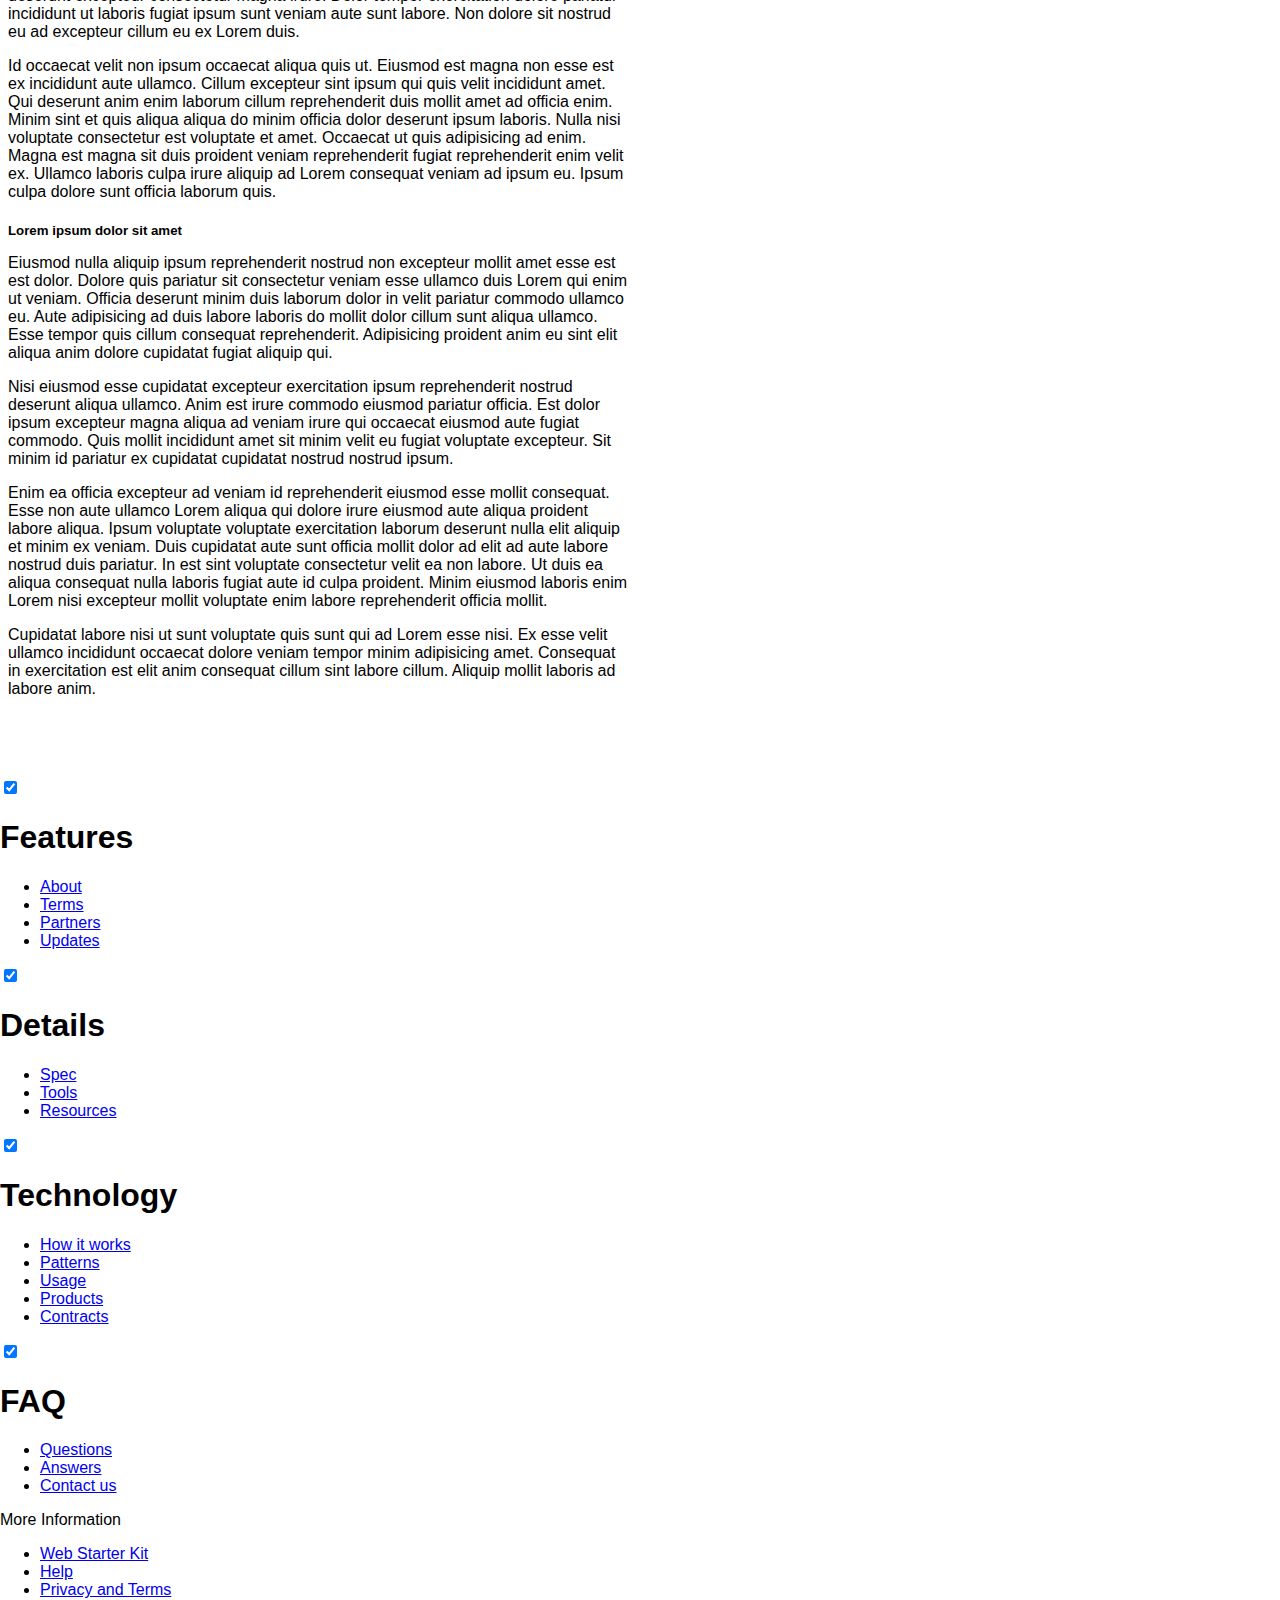
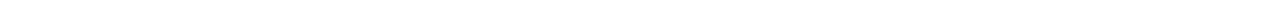
==== commit 07fa34eb: "Modification du title et du titre de la page" ====
--- a/app/index.html
+++ b/app/index.html
@@ -5,7 +5,7 @@
     <meta http-equiv="X-UA-Compatible" content="IE=edge">
     <meta name="description" content="">
     <meta name="viewport" content="width=device-width, initial-scale=1.0">
-    <title>Web Starter Kit</title>
+    <title>Fonctions JS</title>
 
     <!-- Disable tap highlight on IE -->
     <meta name="msapplication-tap-highlight" content="no">
@@ -58,7 +58,7 @@
         <div class="mdl-layout--large-screen-only mdl-layout__header-row">
         </div>
         <div class="mdl-layout--large-screen-only mdl-layout__header-row">
-          <h3>Web Starter Kit</h3>
+          <h3>Fonctionnalités JS</h3>
         </div>
         <div class="mdl-layout--large-screen-only mdl-layout__header-row">
         </div>
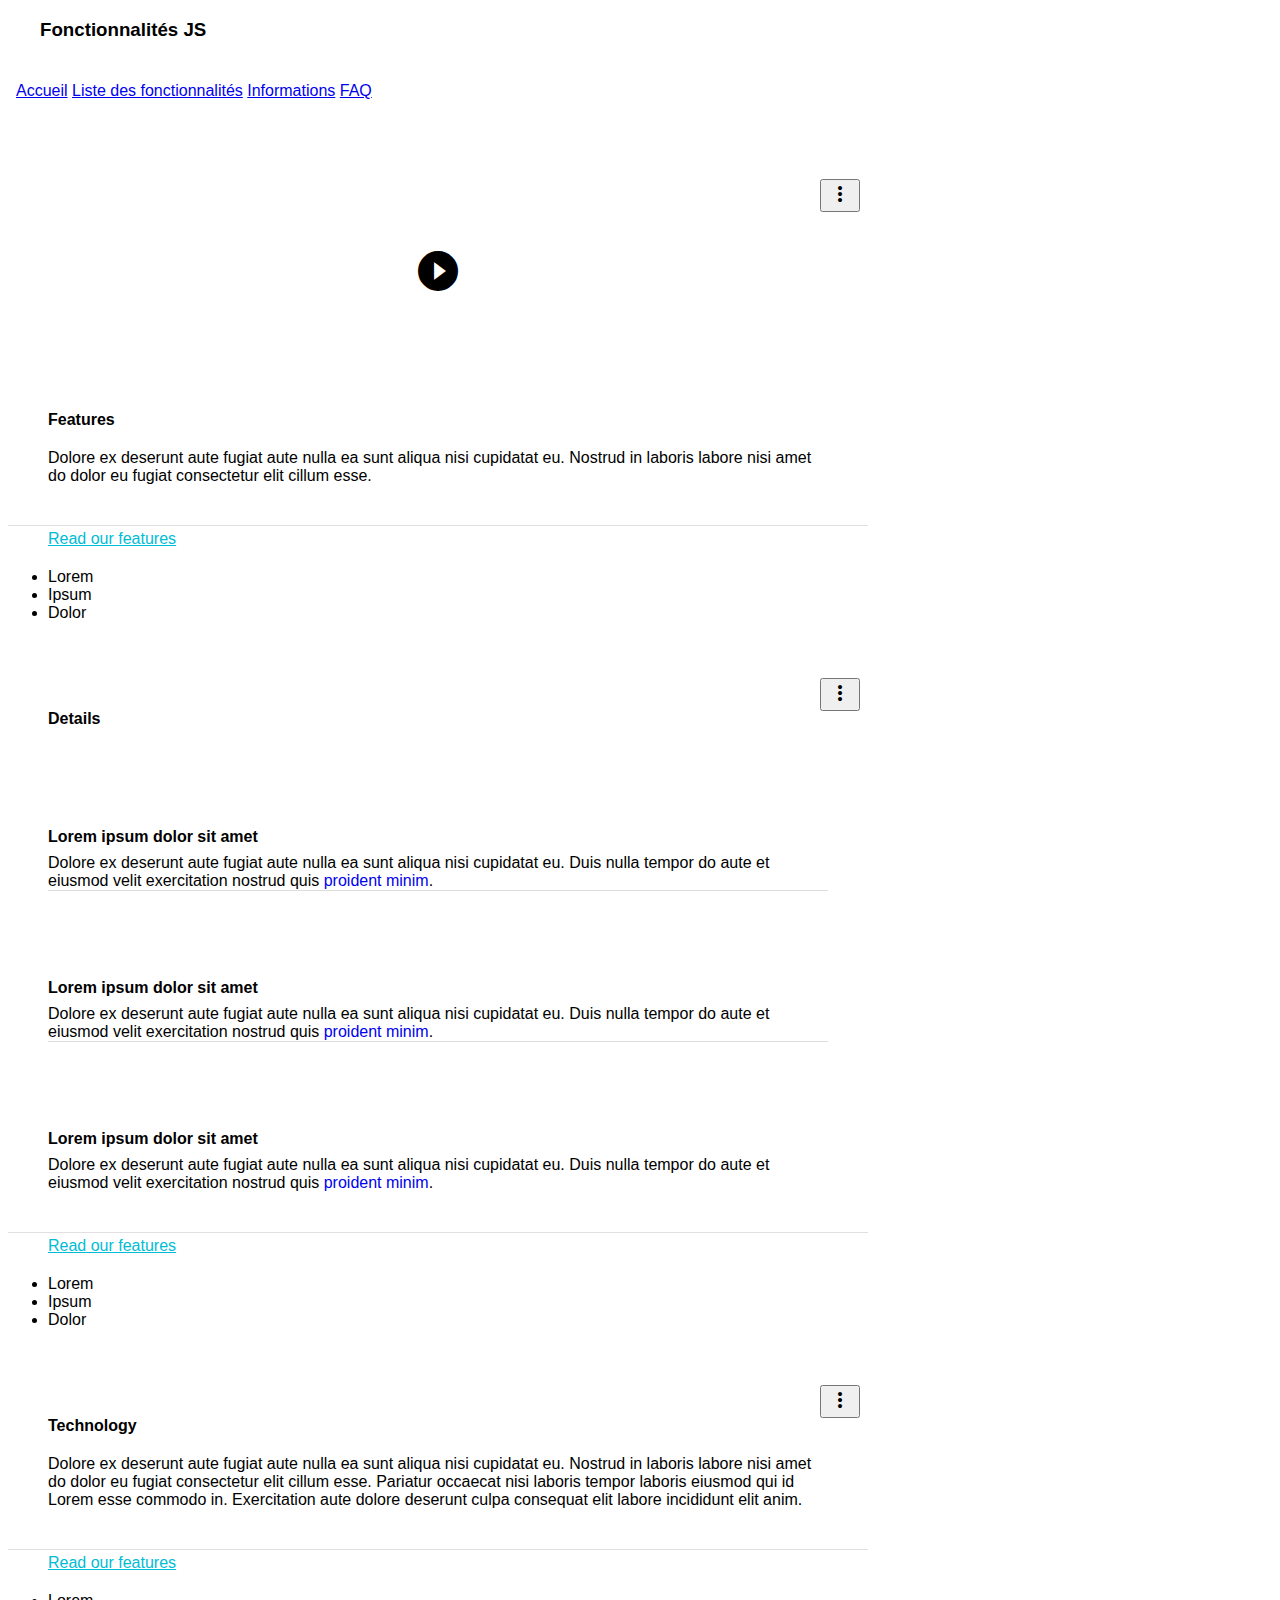
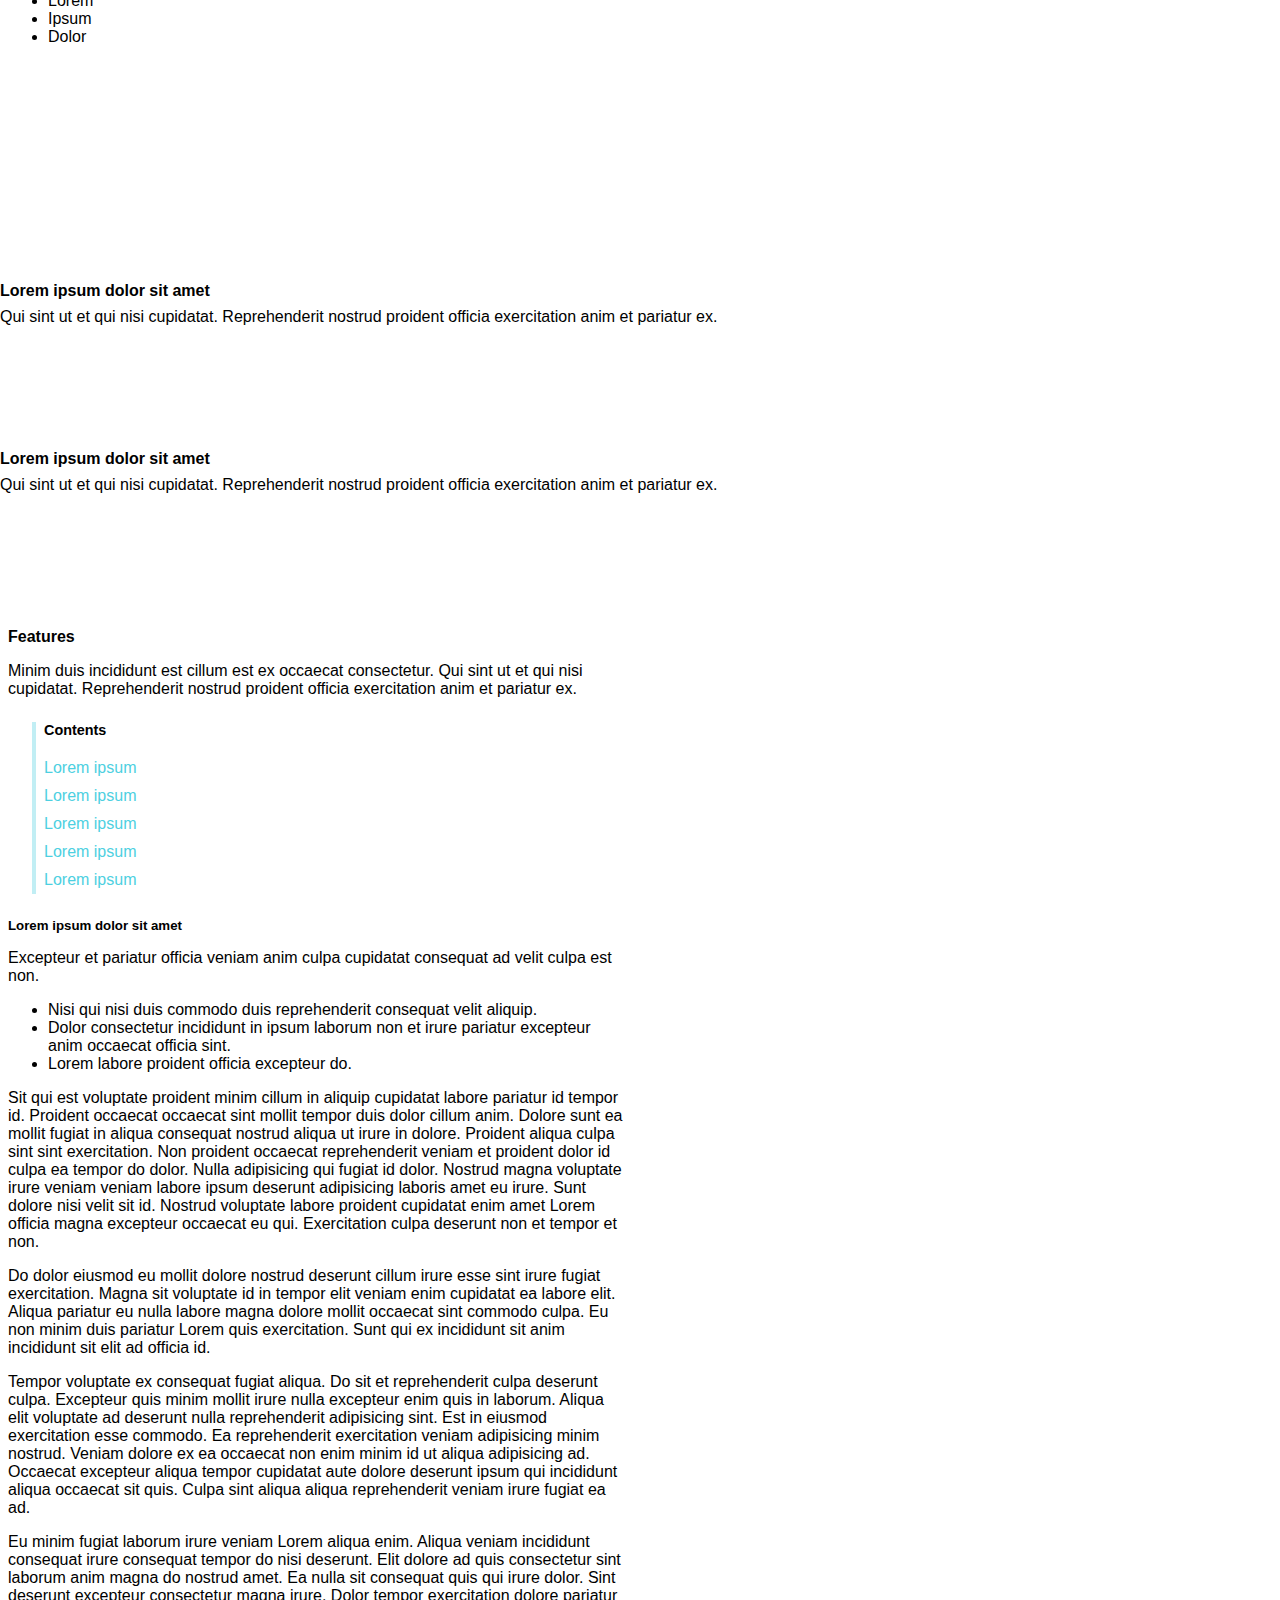
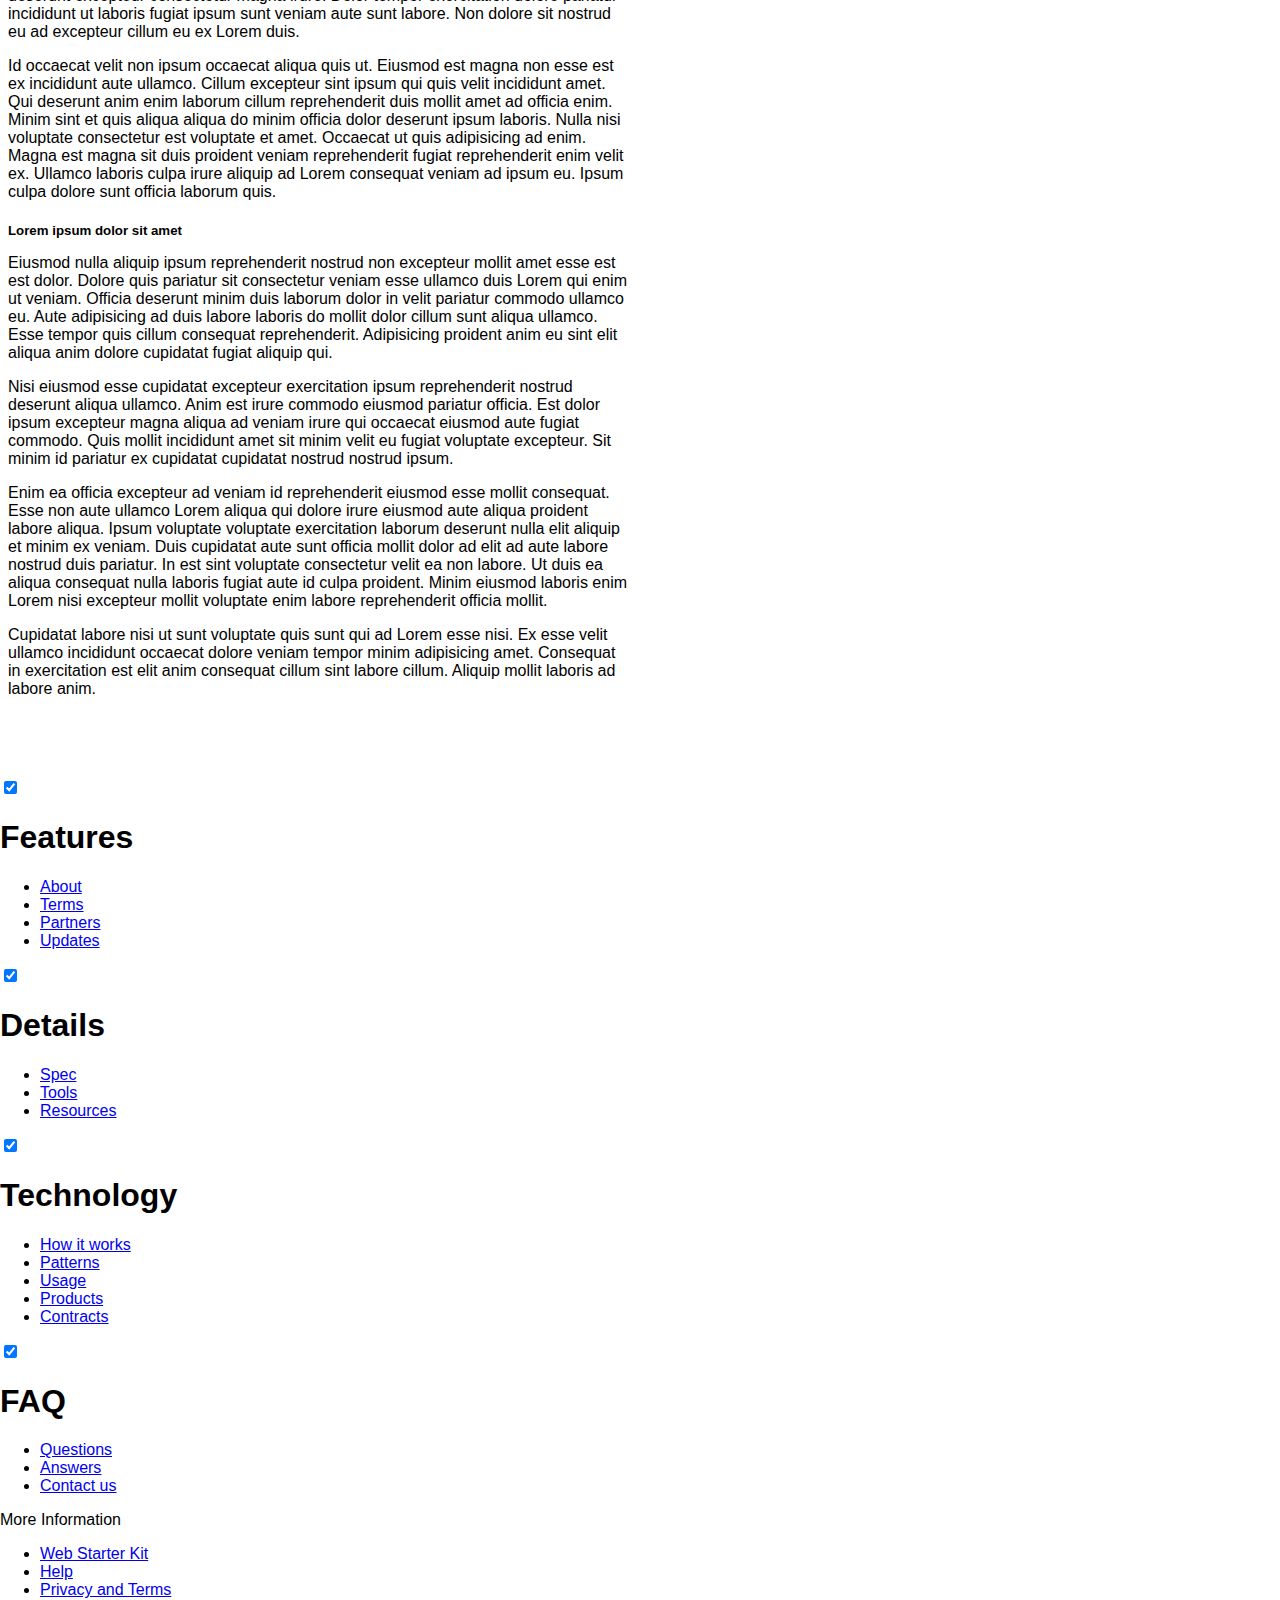
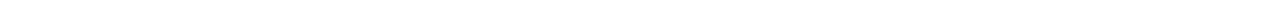
==== commit 8d55a031: "Modification des boutons et enlevement du bouton +" ====
--- a/app/index.html
+++ b/app/index.html
@@ -62,16 +62,16 @@
         </div>
         <div class="mdl-layout--large-screen-only mdl-layout__header-row">
         </div>
+        <!--Boutons-->
         <div class="mdl-layout__tab-bar mdl-js-ripple-effect mdl-color--primary-dark">
-          <a href="#overview" class="mdl-layout__tab is-active">Overview</a>
-          <a href="#features" class="mdl-layout__tab">Features</a>
-          <a href="#features" class="mdl-layout__tab">Details</a>
-          <a href="#features" class="mdl-layout__tab">Technology</a>
-          <a href="#features" class="mdl-layout__tab">FAQ</a>
-          <button class="mdl-button mdl-js-button mdl-button--fab mdl-js-ripple-effect mdl-button--colored mdl-shadow--4dp mdl-color--accent" id="add">
+          <a href="#index" class="mdl-layout__tab is-active">Accueil</a>
+          <a href="#functions" class="mdl-layout__tab">Liste des fonctionnalités</a>
+          <a href="#informations" class="mdl-layout__tab">Informations</a>
+          <a href="#FAQ" class="mdl-layout__tab">FAQ</a>
+          <!--<button class="mdl-button mdl-js-button mdl-button--fab mdl-js-ripple-effect mdl-button--colored mdl-shadow--4dp mdl-color--accent" id="add">
             <i class="material-icons" role="presentation">add</i>
             <span class="visuallyhidden">Add</span>
-          </button>
+          </button>-->
         </div>
       </header>
       <main class="mdl-layout__content">
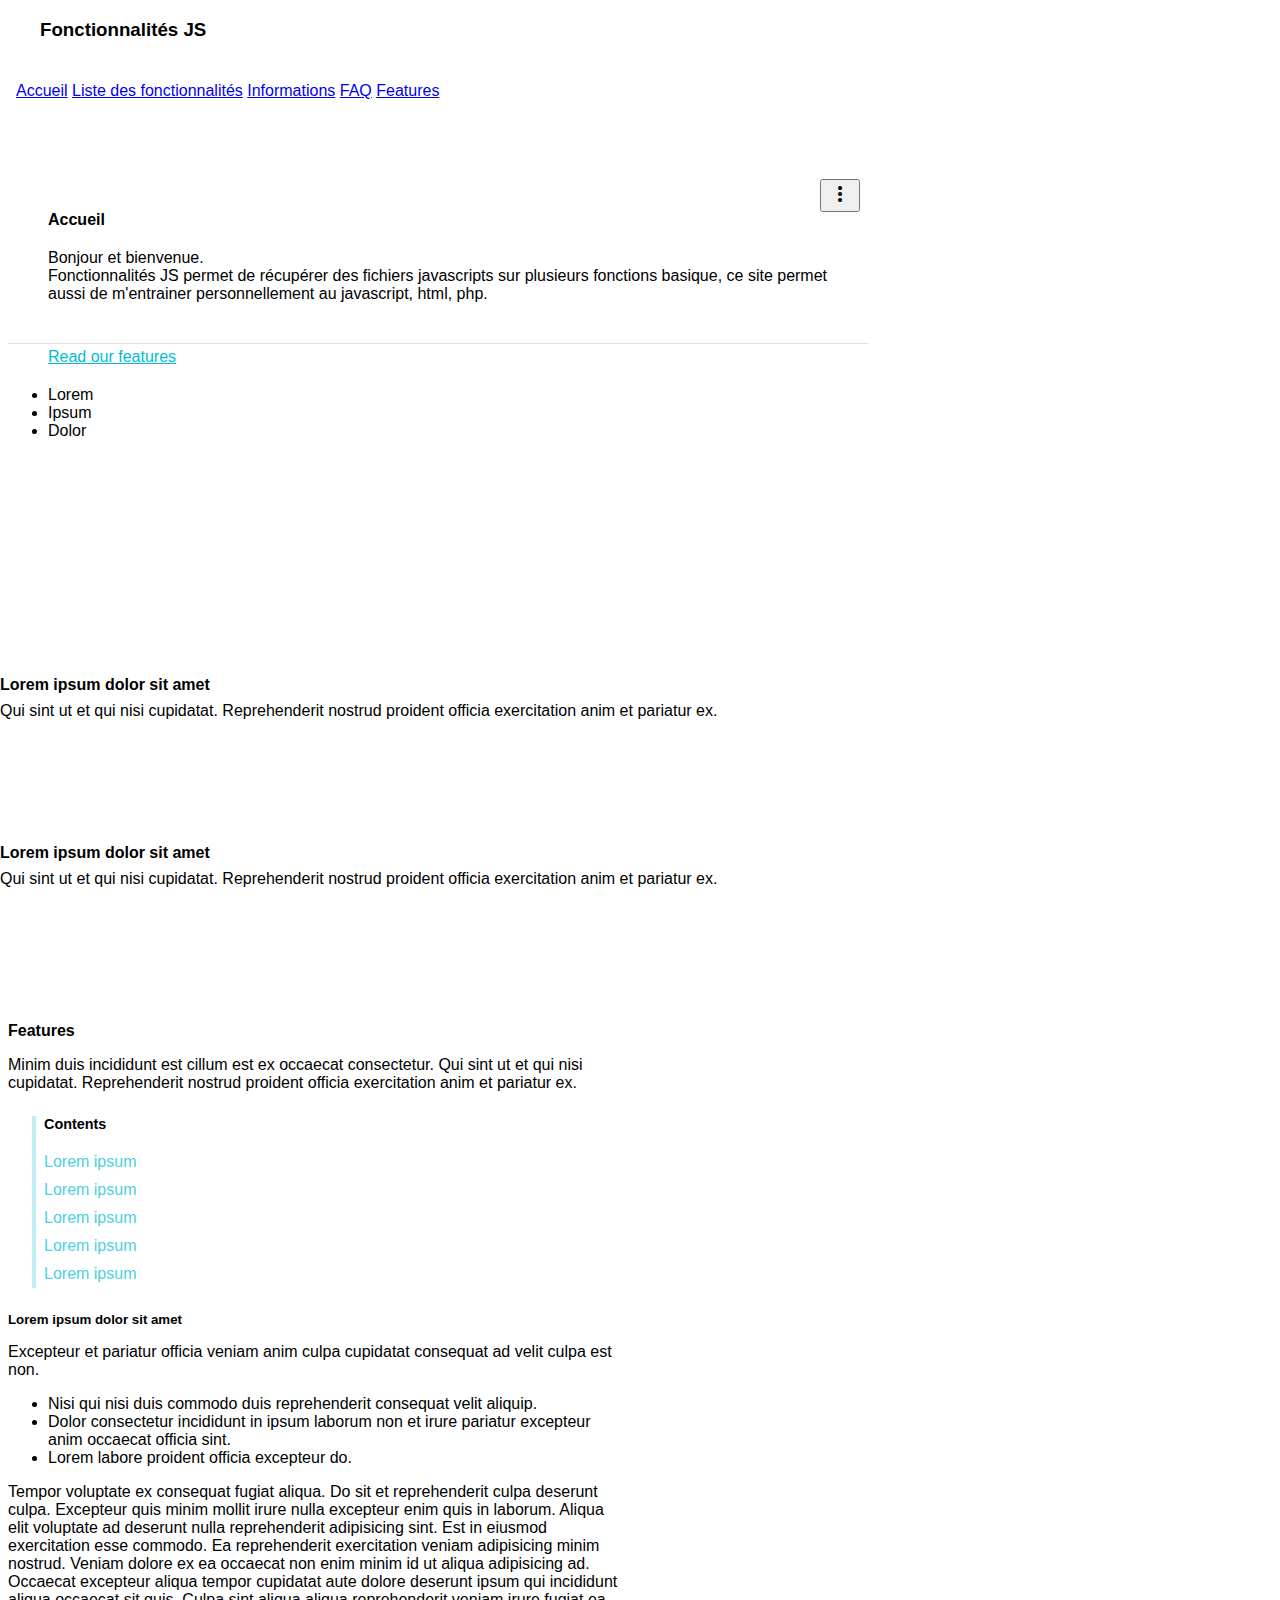
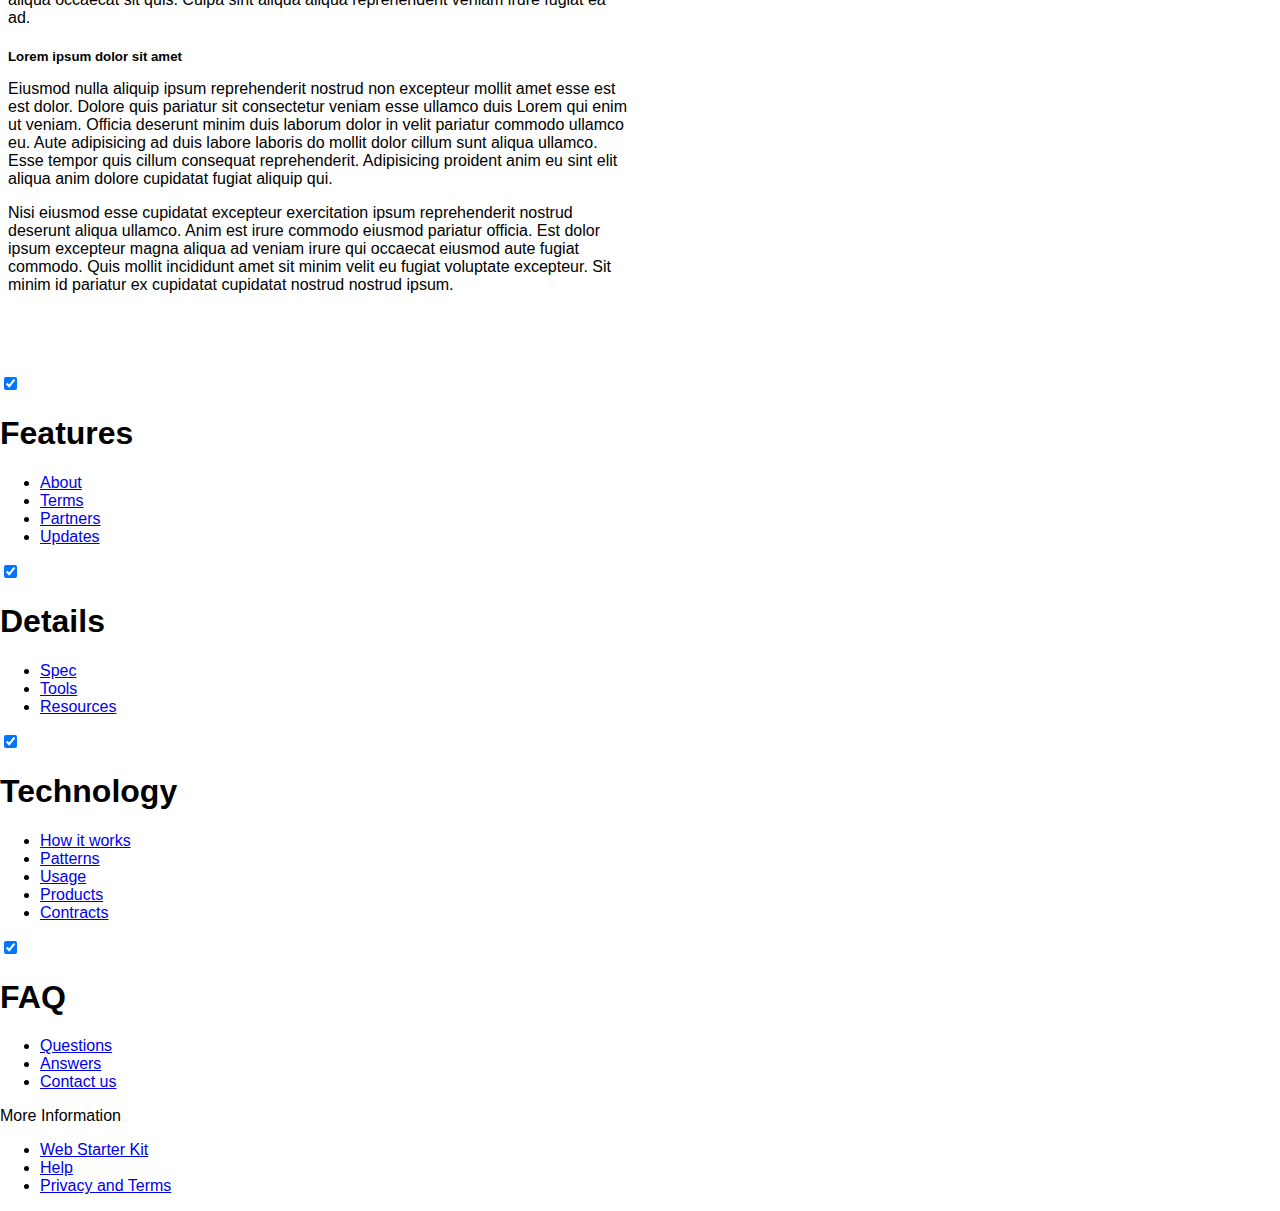
==== commit 17b55c98: "Modification des noms de lien des tabs, suppression des contenus indésirable, texte d'accueil" ====
--- a/app/index.html
+++ b/app/index.html
@@ -39,7 +39,6 @@
     <!-- Material Design icons -->
     <link rel="stylesheet" href="https://fonts.googleapis.com/icon?family=Material+Icons">
 
-
     <!-- Material Design Lite page styles:
     You can choose other color schemes from the CDN, more info here http://www.getmdl.io/customize/index.html
     Format: material.color1-color2.min.css, some examples:
@@ -51,6 +50,9 @@
 
     <!-- Your styles -->
     <link rel="stylesheet" href="styles/main.css">
+
+    <!-- Prism CSS -->
+    <link rel="stylesheet" href="styles/prism.css">
   </head>
   <body class="mdl-demo mdl-color--grey-100 mdl-color-text--grey-700 mdl-base">
     <div class="mdl-layout mdl-js-layout mdl-layout--fixed-header">
@@ -68,6 +70,7 @@
           <a href="#functions" class="mdl-layout__tab">Liste des fonctionnalités</a>
           <a href="#informations" class="mdl-layout__tab">Informations</a>
           <a href="#FAQ" class="mdl-layout__tab">FAQ</a>
+          <a href="#features" class="mdl-layout__tab">Features</a>
           <!--<button class="mdl-button mdl-js-button mdl-button--fab mdl-js-ripple-effect mdl-button--colored mdl-shadow--4dp mdl-color--accent" id="add">
             <i class="material-icons" role="presentation">add</i>
             <span class="visuallyhidden">Add</span>
@@ -75,73 +78,13 @@
         </div>
       </header>
       <main class="mdl-layout__content">
-        <div class="mdl-layout__tab-panel is-active" id="overview">
-          <section class="section--center mdl-grid mdl-grid--no-spacing mdl-shadow--2dp">
-            <header class="section__play-btn mdl-cell mdl-cell--3-col-desktop mdl-cell--2-col-tablet mdl-cell--4-col-phone mdl-color--teal-100 mdl-color-text--white">
-              <i class="material-icons">play_circle_filled</i>
-            </header>
-            <div class="mdl-card mdl-cell mdl-cell--9-col-desktop mdl-cell--6-col-tablet mdl-cell--4-col-phone">
-              <div class="mdl-card__supporting-text">
-                <h4>Features</h4>
-                Dolore ex deserunt aute fugiat aute nulla ea sunt aliqua nisi cupidatat eu. Nostrud in laboris labore nisi amet do dolor eu fugiat consectetur elit cillum esse.
-              </div>
-              <div class="mdl-card__actions">
-                <a href="#" class="mdl-button">Read our features</a>
-              </div>
-            </div>
-            <button class="mdl-button mdl-js-button mdl-js-ripple-effect mdl-button--icon" id="btn1">
-              <i class="material-icons">more_vert</i>
-            </button>
-            <ul class="mdl-menu mdl-js-menu mdl-menu--bottom-right" for="btn1">
-              <li class="mdl-menu__item">Lorem</li>
-              <li class="mdl-menu__item" disabled>Ipsum</li>
-              <li class="mdl-menu__item">Dolor</li>
-            </ul>
-          </section>
-          <section class="section--center mdl-grid mdl-grid--no-spacing mdl-shadow--2dp">
-            <div class="mdl-card mdl-cell mdl-cell--12-col">
-              <div class="mdl-card__supporting-text mdl-grid mdl-grid--no-spacing">
-                <h4 class="mdl-cell mdl-cell--12-col">Details</h4>
-                <div class="section__circle-container mdl-cell mdl-cell--2-col mdl-cell--1-col-phone">
-                  <div class="section__circle-container__circle mdl-color--primary"></div>
-                </div>
-                <div class="section__text mdl-cell mdl-cell--10-col-desktop mdl-cell--6-col-tablet mdl-cell--3-col-phone">
-                  <h5>Lorem ipsum dolor sit amet</h5>
-                  Dolore ex deserunt aute fugiat aute nulla ea sunt aliqua nisi cupidatat eu. Duis nulla tempor do aute et eiusmod velit exercitation nostrud quis <a href="#">proident minim</a>.
-                </div>
-                <div class="section__circle-container mdl-cell mdl-cell--2-col mdl-cell--1-col-phone">
-                  <div class="section__circle-container__circle mdl-color--primary"></div>
-                </div>
-                <div class="section__text mdl-cell mdl-cell--10-col-desktop mdl-cell--6-col-tablet mdl-cell--3-col-phone">
-                  <h5>Lorem ipsum dolor sit amet</h5>
-                  Dolore ex deserunt aute fugiat aute nulla ea sunt aliqua nisi cupidatat eu. Duis nulla tempor do aute et eiusmod velit exercitation nostrud quis <a href="#">proident minim</a>.
-                </div>
-                <div class="section__circle-container mdl-cell mdl-cell--2-col mdl-cell--1-col-phone">
-                  <div class="section__circle-container__circle mdl-color--primary"></div>
-                </div>
-                <div class="section__text mdl-cell mdl-cell--10-col-desktop mdl-cell--6-col-tablet mdl-cell--3-col-phone">
-                  <h5>Lorem ipsum dolor sit amet</h5>
-                  Dolore ex deserunt aute fugiat aute nulla ea sunt aliqua nisi cupidatat eu. Duis nulla tempor do aute et eiusmod velit exercitation nostrud quis <a href="#">proident minim</a>.
-                </div>
-              </div>
-              <div class="mdl-card__actions">
-                <a href="#" class="mdl-button">Read our features</a>
-              </div>
-            </div>
-            <button class="mdl-button mdl-js-button mdl-js-ripple-effect mdl-button--icon" id="btn2">
-              <i class="material-icons">more_vert</i>
-            </button>
-            <ul class="mdl-menu mdl-js-menu mdl-menu--bottom-right" for="btn2">
-              <li class="mdl-menu__item">Lorem</li>
-              <li class="mdl-menu__item" disabled>Ipsum</li>
-              <li class="mdl-menu__item">Dolor</li>
-            </ul>
-          </section>
+        <div class="mdl-layout__tab-panel is-active" id="index">
           <section class="section--center mdl-grid mdl-grid--no-spacing mdl-shadow--2dp">
             <div class="mdl-card mdl-cell mdl-cell--12-col">
               <div class="mdl-card__supporting-text">
-                <h4>Technology</h4>
-                Dolore ex deserunt aute fugiat aute nulla ea sunt aliqua nisi cupidatat eu. Nostrud in laboris labore nisi amet do dolor eu fugiat consectetur elit cillum esse. Pariatur occaecat nisi laboris tempor laboris eiusmod qui id Lorem esse commodo in. Exercitation aute dolore deserunt culpa consequat elit labore incididunt elit anim.
+                <h4>Accueil</h4>
+                  Bonjour et bienvenue. <br/>
+                  Fonctionnalités JS permet de récupérer des fichiers javascripts sur plusieurs fonctions basique, ce site permet aussi de m'entrainer personnellement au javascript, html, php.
               </div>
               <div class="mdl-card__actions">
                 <a href="#" class="mdl-button">Read our features</a>
@@ -194,21 +137,8 @@
                 <li>Dolor consectetur incididunt in ipsum laborum non et irure pariatur excepteur anim occaecat officia sint.</li>
                 <li>Lorem labore proident officia excepteur do.</li>
               </ul>
-
-              <p>
-                Sit qui est voluptate proident minim cillum in aliquip cupidatat labore pariatur id tempor id. Proident occaecat occaecat sint mollit tempor duis dolor cillum anim. Dolore sunt ea mollit fugiat in aliqua consequat nostrud aliqua ut irure in dolore. Proident aliqua culpa sint sint exercitation. Non proident occaecat reprehenderit veniam et proident dolor id culpa ea tempor do dolor. Nulla adipisicing qui fugiat id dolor. Nostrud magna voluptate irure veniam veniam labore ipsum deserunt adipisicing laboris amet eu irure. Sunt dolore nisi velit sit id. Nostrud voluptate labore proident cupidatat enim amet Lorem officia magna excepteur occaecat eu qui. Exercitation culpa deserunt non et tempor et non.
-              </p>
-              <p>
-                Do dolor eiusmod eu mollit dolore nostrud deserunt cillum irure esse sint irure fugiat exercitation. Magna sit voluptate id in tempor elit veniam enim cupidatat ea labore elit. Aliqua pariatur eu nulla labore magna dolore mollit occaecat sint commodo culpa. Eu non minim duis pariatur Lorem quis exercitation. Sunt qui ex incididunt sit anim incididunt sit elit ad officia id.
-              </p>
               <p id="lorem2">
                 Tempor voluptate ex consequat fugiat aliqua. Do sit et reprehenderit culpa deserunt culpa. Excepteur quis minim mollit irure nulla excepteur enim quis in laborum. Aliqua elit voluptate ad deserunt nulla reprehenderit adipisicing sint. Est in eiusmod exercitation esse commodo. Ea reprehenderit exercitation veniam adipisicing minim nostrud. Veniam dolore ex ea occaecat non enim minim id ut aliqua adipisicing ad. Occaecat excepteur aliqua tempor cupidatat aute dolore deserunt ipsum qui incididunt aliqua occaecat sit quis. Culpa sint aliqua aliqua reprehenderit veniam irure fugiat ea ad.
-              </p>
-              <p>
-                Eu minim fugiat laborum irure veniam Lorem aliqua enim. Aliqua veniam incididunt consequat irure consequat tempor do nisi deserunt. Elit dolore ad quis consectetur sint laborum anim magna do nostrud amet. Ea nulla sit consequat quis qui irure dolor. Sint deserunt excepteur consectetur magna irure. Dolor tempor exercitation dolore pariatur incididunt ut laboris fugiat ipsum sunt veniam aute sunt labore. Non dolore sit nostrud eu ad excepteur cillum eu ex Lorem duis.
-              </p>
-              <p>
-                Id occaecat velit non ipsum occaecat aliqua quis ut. Eiusmod est magna non esse est ex incididunt aute ullamco. Cillum excepteur sint ipsum qui quis velit incididunt amet. Qui deserunt anim enim laborum cillum reprehenderit duis mollit amet ad officia enim. Minim sint et quis aliqua aliqua do minim officia dolor deserunt ipsum laboris. Nulla nisi voluptate consectetur est voluptate et amet. Occaecat ut quis adipisicing ad enim. Magna est magna sit duis proident veniam reprehenderit fugiat reprehenderit enim velit ex. Ullamco laboris culpa irure aliquip ad Lorem consequat veniam ad ipsum eu. Ipsum culpa dolore sunt officia laborum quis.
               </p>
 
               <h5 id="lorem3">Lorem ipsum dolor sit amet</h5>
@@ -218,12 +148,6 @@
               </p>
               <p id="lorem5">
                 Nisi eiusmod esse cupidatat excepteur exercitation ipsum reprehenderit nostrud deserunt aliqua ullamco. Anim est irure commodo eiusmod pariatur officia. Est dolor ipsum excepteur magna aliqua ad veniam irure qui occaecat eiusmod aute fugiat commodo. Quis mollit incididunt amet sit minim velit eu fugiat voluptate excepteur. Sit minim id pariatur ex cupidatat cupidatat nostrud nostrud ipsum.
-              </p>
-              <p>
-                Enim ea officia excepteur ad veniam id reprehenderit eiusmod esse mollit consequat. Esse non aute ullamco Lorem aliqua qui dolore irure eiusmod aute aliqua proident labore aliqua. Ipsum voluptate voluptate exercitation laborum deserunt nulla elit aliquip et minim ex veniam. Duis cupidatat aute sunt officia mollit dolor ad elit ad aute labore nostrud duis pariatur. In est sint voluptate consectetur velit ea non labore. Ut duis ea aliqua consequat nulla laboris fugiat aute id culpa proident. Minim eiusmod laboris enim Lorem nisi excepteur mollit voluptate enim labore reprehenderit officia mollit.
-              </p>
-              <p>
-                Cupidatat labore nisi ut sunt voluptate quis sunt qui ad Lorem esse nisi. Ex esse velit ullamco incididunt occaecat dolore veniam tempor minim adipisicing amet. Consequat in exercitation est elit anim consequat cillum sint labore cillum. Aliquip mollit laboris ad labore anim.
               </p>
             </div>
           </section>
@@ -298,6 +222,10 @@
       ga('create', 'UA-XXXXX-X', 'auto');
       ga('send', 'pageview');
     </script>
+
+    <!-- Prism script -->
+    <script src="scripts/prism.js"></script>
+
     <!-- Built with love using Web Starter Kit -->
   </body>
 </html>
--- a/app/styles/prism.css
+++ b/app/styles/prism.css
@@ -0,0 +1,179 @@
+/* http://prismjs.com/download.html?themes=prism&languages=markup+css+clike+javascript+ruby+http+php+php-extras+sass+scss+sql&plugins=line-numbers */
+/**
+ * prism.js default theme for JavaScript, CSS and HTML
+ * Based on dabblet (http://dabblet.com)
+ * @author Lea Verou
+ */
+
+code[class*="language-"],
+pre[class*="language-"] {
+	color: black;
+	background: white;
+	text-shadow: 0 1px white;
+	font-family: Consolas, Monaco, 'Andale Mono', 'Ubuntu Mono', monospace;
+	text-align: left;
+	white-space: pre;
+	word-spacing: normal;
+	word-break: normal;
+	word-wrap: normal;
+	line-height: 1.5;
+
+	-moz-tab-size: 4;
+	-o-tab-size: 4;
+	tab-size: 4;
+
+	-webkit-hyphens: none;
+	-moz-hyphens: none;
+	-ms-hyphens: none;
+	hyphens: none;
+}
+
+pre[class*="language-"]::-moz-selection, pre[class*="language-"] ::-moz-selection,
+code[class*="language-"]::-moz-selection, code[class*="language-"] ::-moz-selection {
+	text-shadow: none;
+	background: #b3d4fc;
+}
+
+pre[class*="language-"]::selection, pre[class*="language-"] ::selection,
+code[class*="language-"]::selection, code[class*="language-"] ::selection {
+	text-shadow: none;
+	background: #b3d4fc;
+}
+
+@media print {
+	code[class*="language-"],
+	pre[class*="language-"] {
+		text-shadow: none;
+	}
+}
+
+/* Code blocks */
+pre[class*="language-"] {
+	padding: 1em;
+	margin: .5em 0;
+	overflow: auto;
+}
+
+:not(pre) > code[class*="language-"],
+pre[class*="language-"] {
+	background: #f5f2f0;
+}
+
+/* Inline code */
+:not(pre) > code[class*="language-"] {
+	padding: .1em;
+	border-radius: .3em;
+	white-space: normal;
+}
+
+.token.comment,
+.token.prolog,
+.token.doctype,
+.token.cdata {
+	color: slategray;
+}
+
+.token.punctuation {
+	color: #999;
+}
+
+.namespace {
+	opacity: .7;
+}
+
+.token.property,
+.token.tag,
+.token.boolean,
+.token.number,
+.token.constant,
+.token.symbol,
+.token.deleted {
+	color: #905;
+}
+
+.token.selector,
+.token.attr-name,
+.token.string,
+.token.char,
+.token.builtin,
+.token.inserted {
+	color: #690;
+}
+
+.token.operator,
+.token.entity,
+.token.url,
+.language-css .token.string,
+.style .token.string {
+	color: #a67f59;
+	background: hsla(0, 0%, 100%, .5);
+}
+
+.token.atrule,
+.token.attr-value,
+.token.keyword {
+	color: #07a;
+}
+
+.token.function {
+	color: #DD4A68;
+}
+
+.token.regex,
+.token.important,
+.token.variable {
+	color: #e90;
+}
+
+.token.important,
+.token.bold {
+	font-weight: bold;
+}
+.token.italic {
+	font-style: italic;
+}
+
+.token.entity {
+	cursor: help;
+}
+
+pre.line-numbers {
+	position: relative;
+	padding-left: 3.8em;
+	counter-reset: linenumber;
+}
+
+pre.line-numbers > code {
+	position: relative;
+}
+
+.line-numbers .line-numbers-rows {
+	position: absolute;
+	pointer-events: none;
+	top: 0;
+	font-size: 100%;
+	left: -3.8em;
+	width: 3em; /* works for line-numbers below 1000 lines */
+	letter-spacing: -1px;
+	border-right: 1px solid #999;
+
+	-webkit-user-select: none;
+	-moz-user-select: none;
+	-ms-user-select: none;
+	user-select: none;
+
+}
+
+	.line-numbers-rows > span {
+		pointer-events: none;
+		display: block;
+		counter-increment: linenumber;
+	}
+
+		.line-numbers-rows > span:before {
+			content: counter(linenumber);
+			color: #999;
+			display: block;
+			padding-right: 0.8em;
+			text-align: right;
+		}
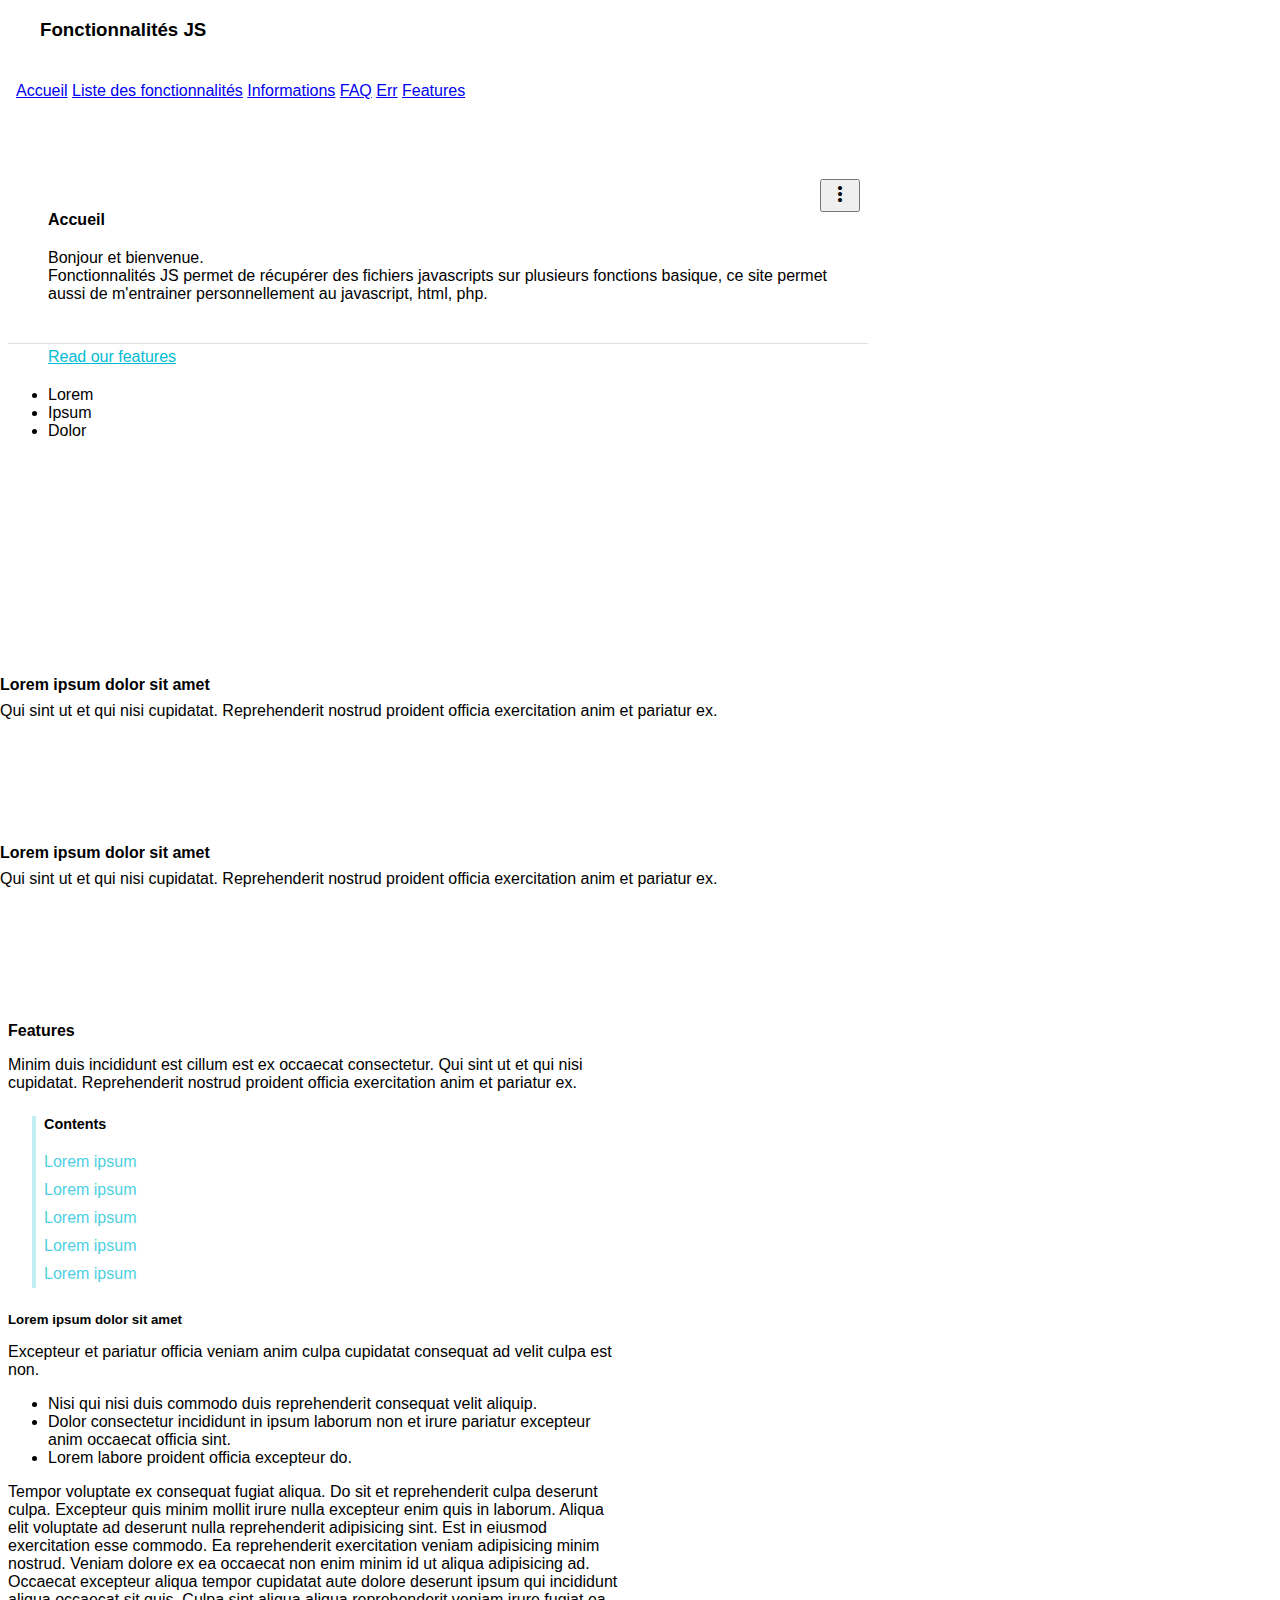
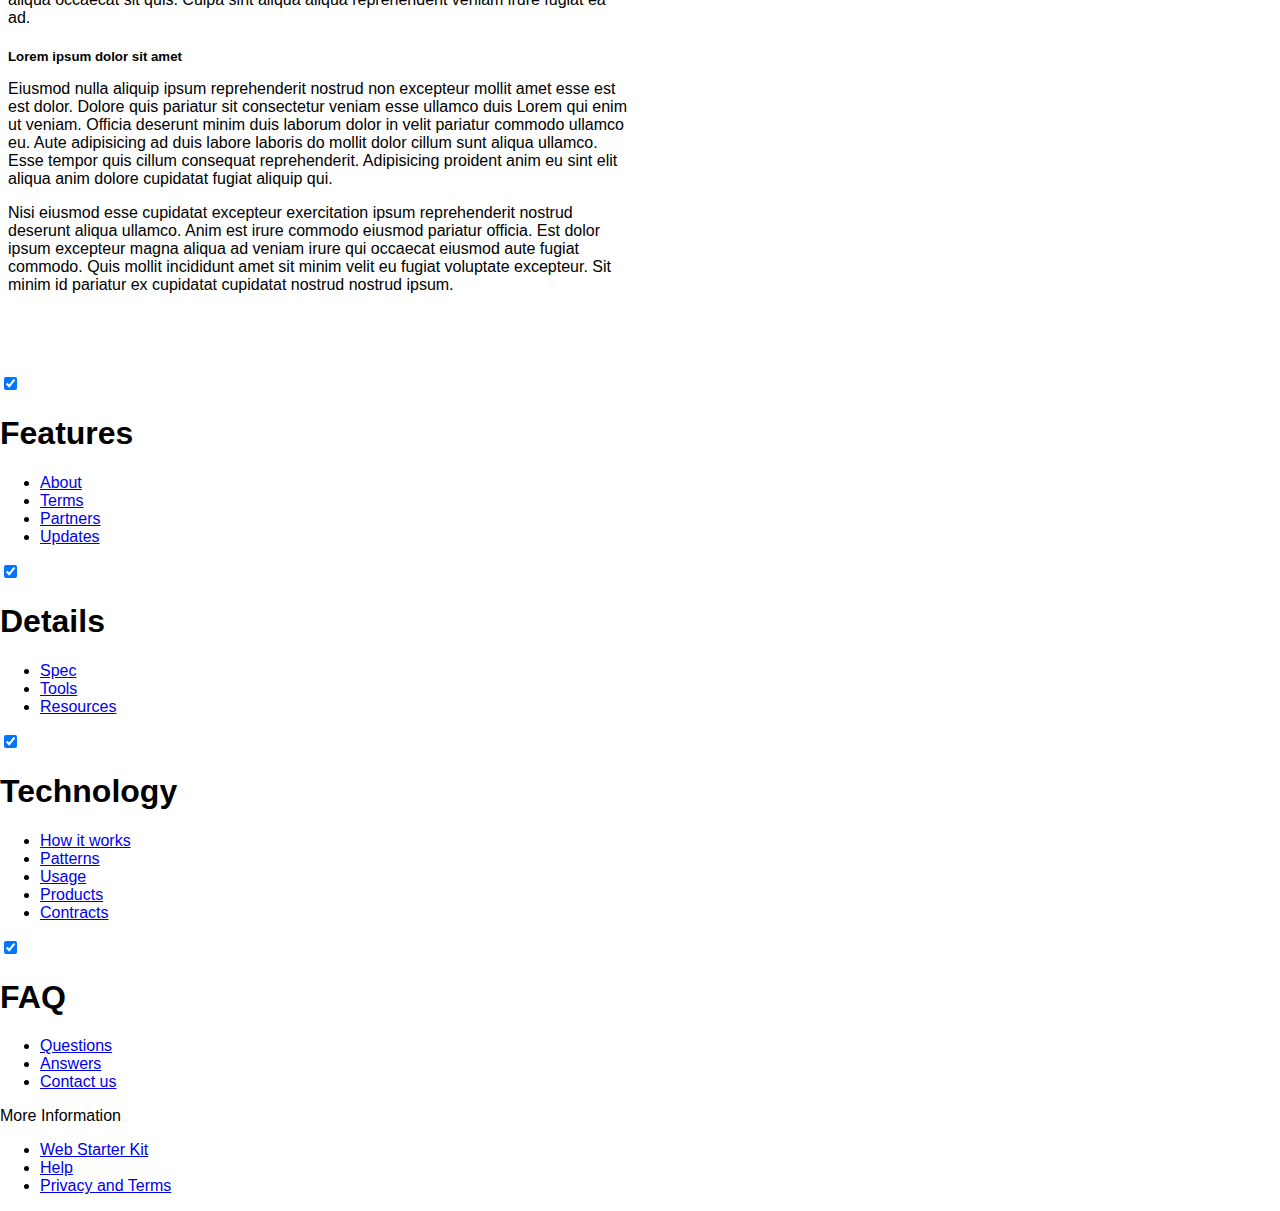
==== commit 36038d24: "Ajout de l'onglet ERR pour accéder aux messages d'erreurs en tests" ====
--- a/app/index.html
+++ b/app/index.html
@@ -70,6 +70,7 @@
           <a href="#functions" class="mdl-layout__tab">Liste des fonctionnalités</a>
           <a href="#informations" class="mdl-layout__tab">Informations</a>
           <a href="#FAQ" class="mdl-layout__tab">FAQ</a>
+          <a href="scripts/files/errMsg/index.html" class="mdl-layout__tab">Err</a>
           <a href="#features" class="mdl-layout__tab">Features</a>
           <!--<button class="mdl-button mdl-js-button mdl-button--fab mdl-js-ripple-effect mdl-button--colored mdl-shadow--4dp mdl-color--accent" id="add">
             <i class="material-icons" role="presentation">add</i>
--- a/app/styles/prism.css
+++ b/app/styles/prism.css
@@ -3,6 +3,7 @@
  * prism.js default theme for JavaScript, CSS and HTML
  * Based on dabblet (http://dabblet.com)
  * @author Lea Verou
+ *
  */
 
 code[class*="language-"],
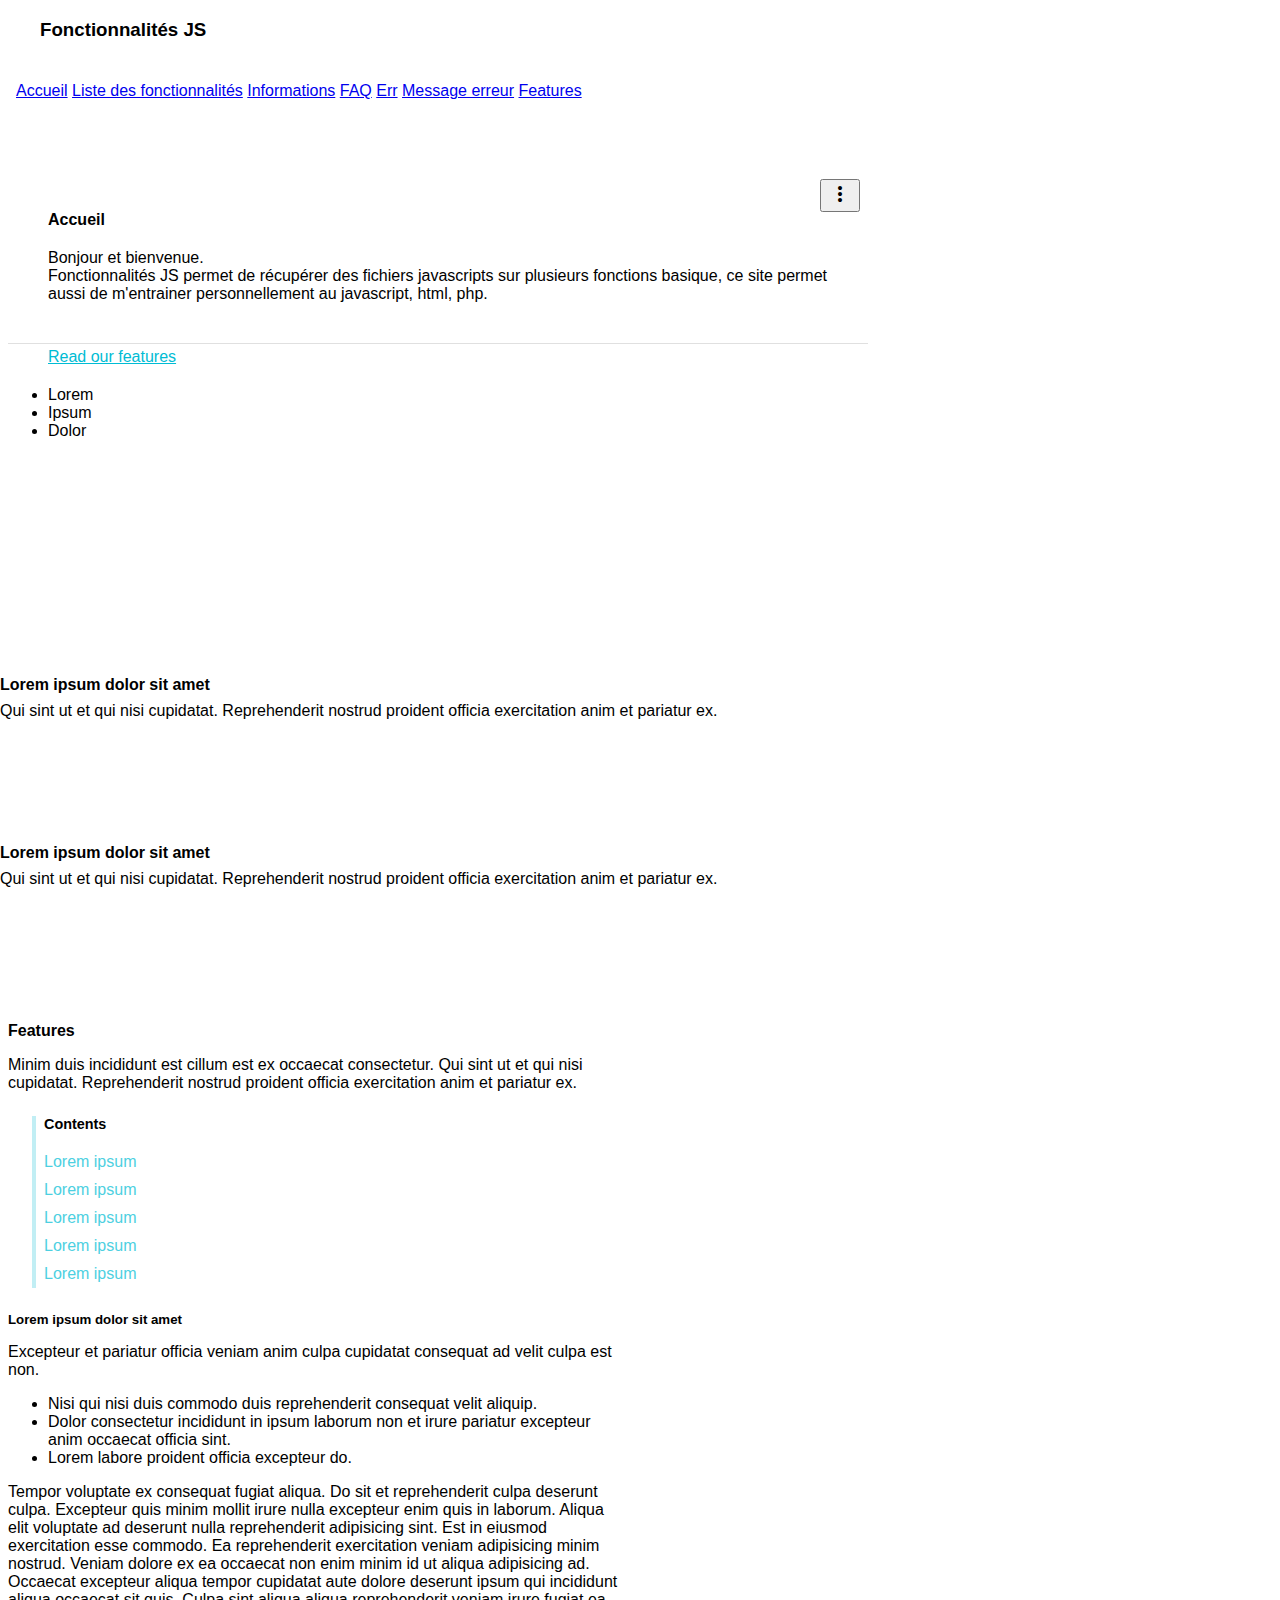
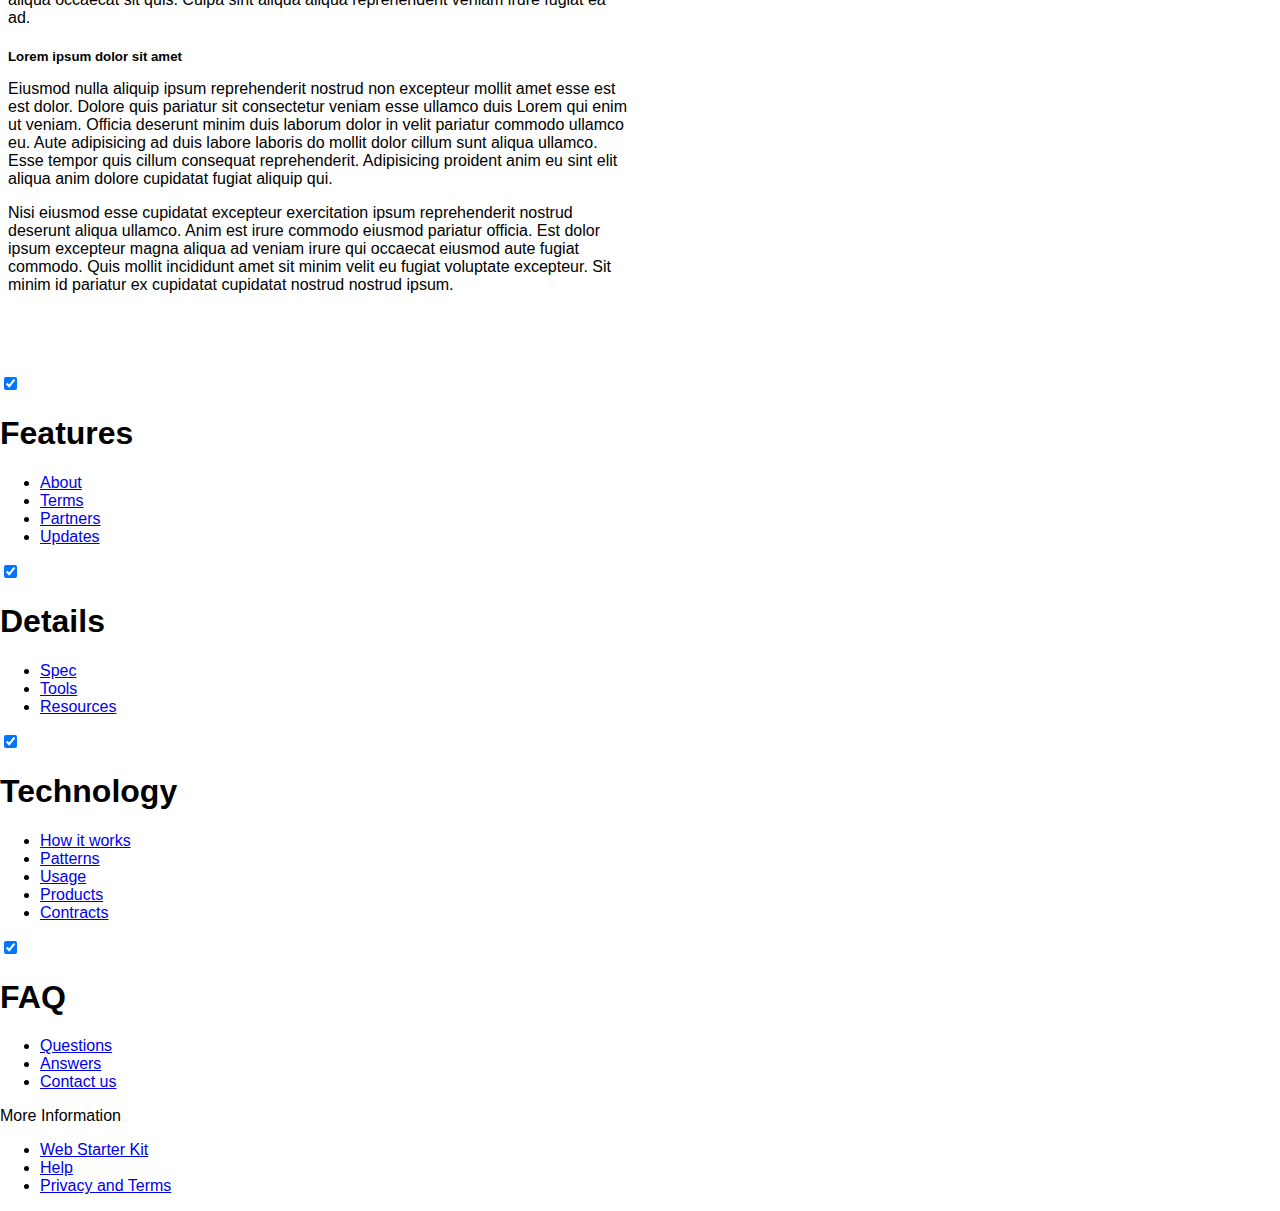
==== commit e5603794: "Ajout de l'onglet pour mdp" ====
--- a/app/index.html
+++ b/app/index.html
@@ -71,6 +71,8 @@
           <a href="#informations" class="mdl-layout__tab">Informations</a>
           <a href="#FAQ" class="mdl-layout__tab">FAQ</a>
           <a href="scripts/files/errMsg/index.html" class="mdl-layout__tab">Err</a>
+          <a href="scripts/files/pswdCheck/index.html" class="mdl-layout__tab">Message erreur</a>
+
           <a href="#features" class="mdl-layout__tab">Features</a>
           <!--<button class="mdl-button mdl-js-button mdl-button--fab mdl-js-ripple-effect mdl-button--colored mdl-shadow--4dp mdl-color--accent" id="add">
             <i class="material-icons" role="presentation">add</i>
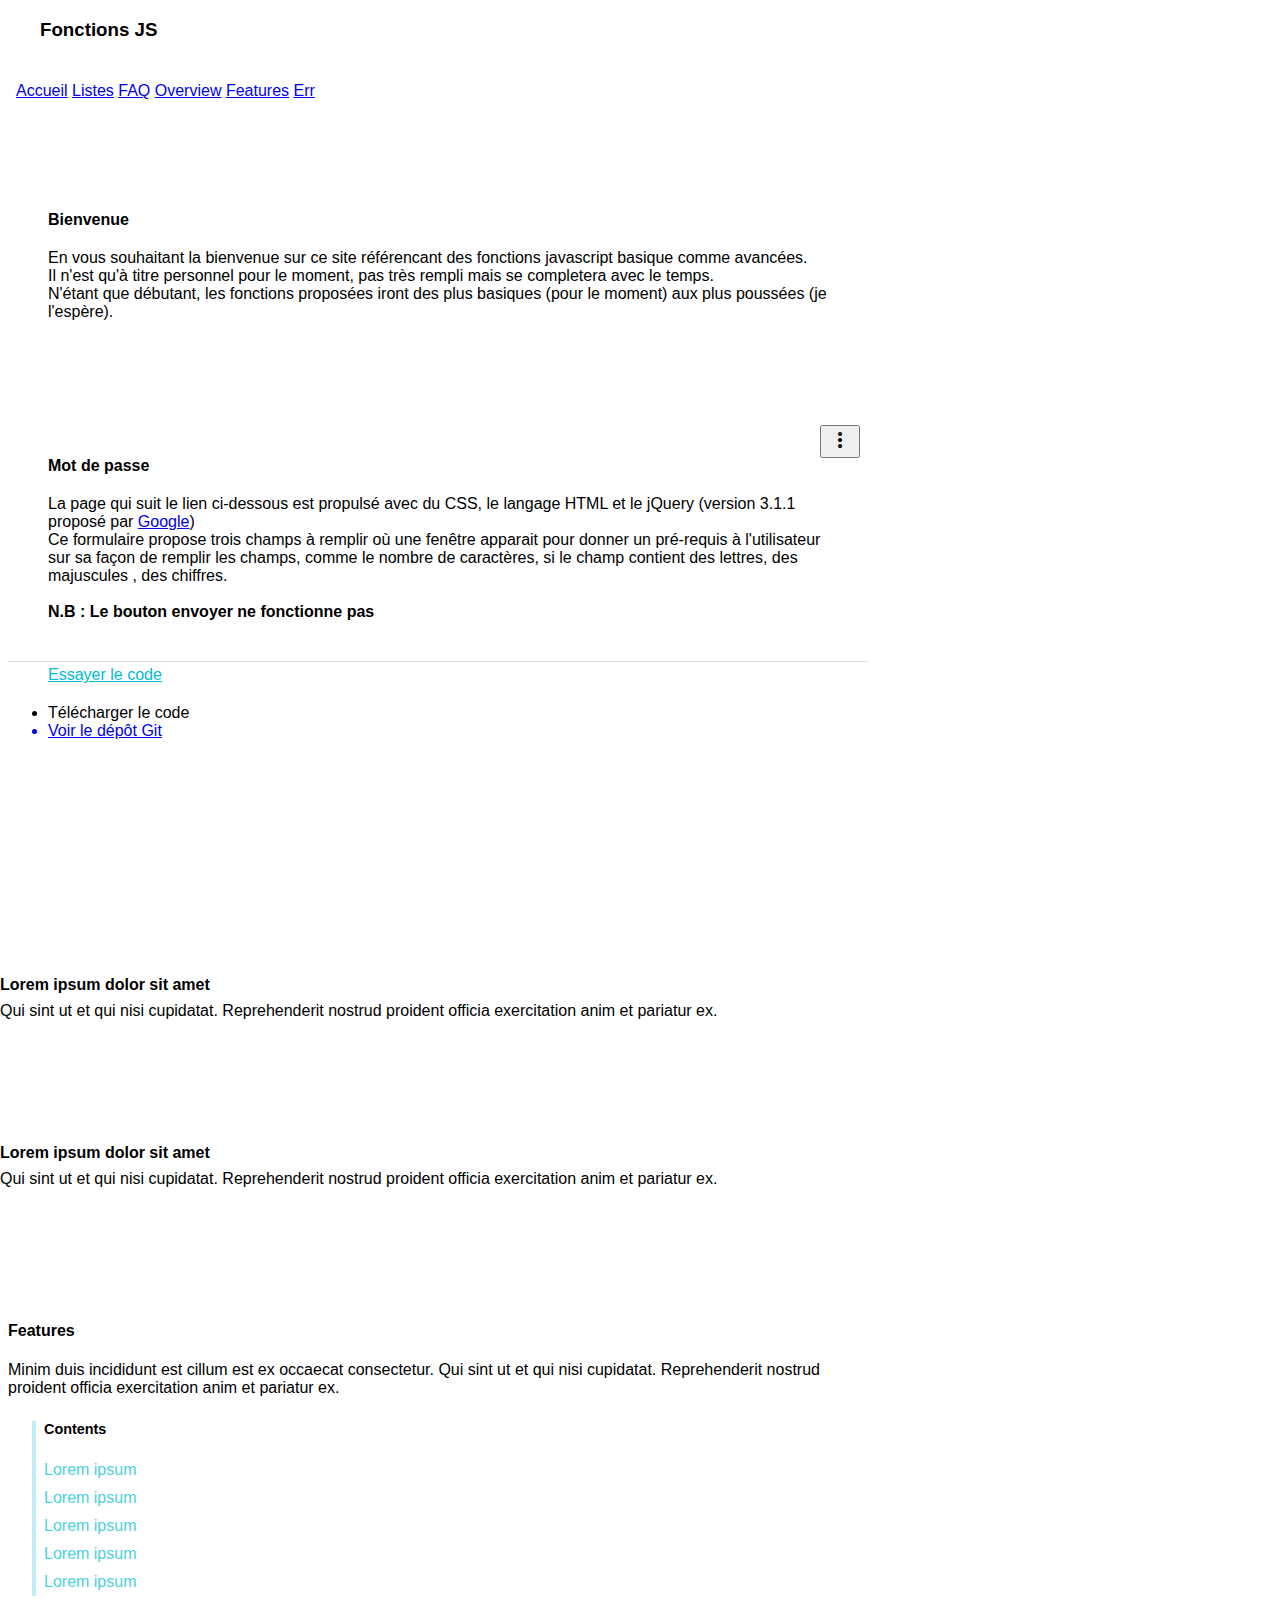
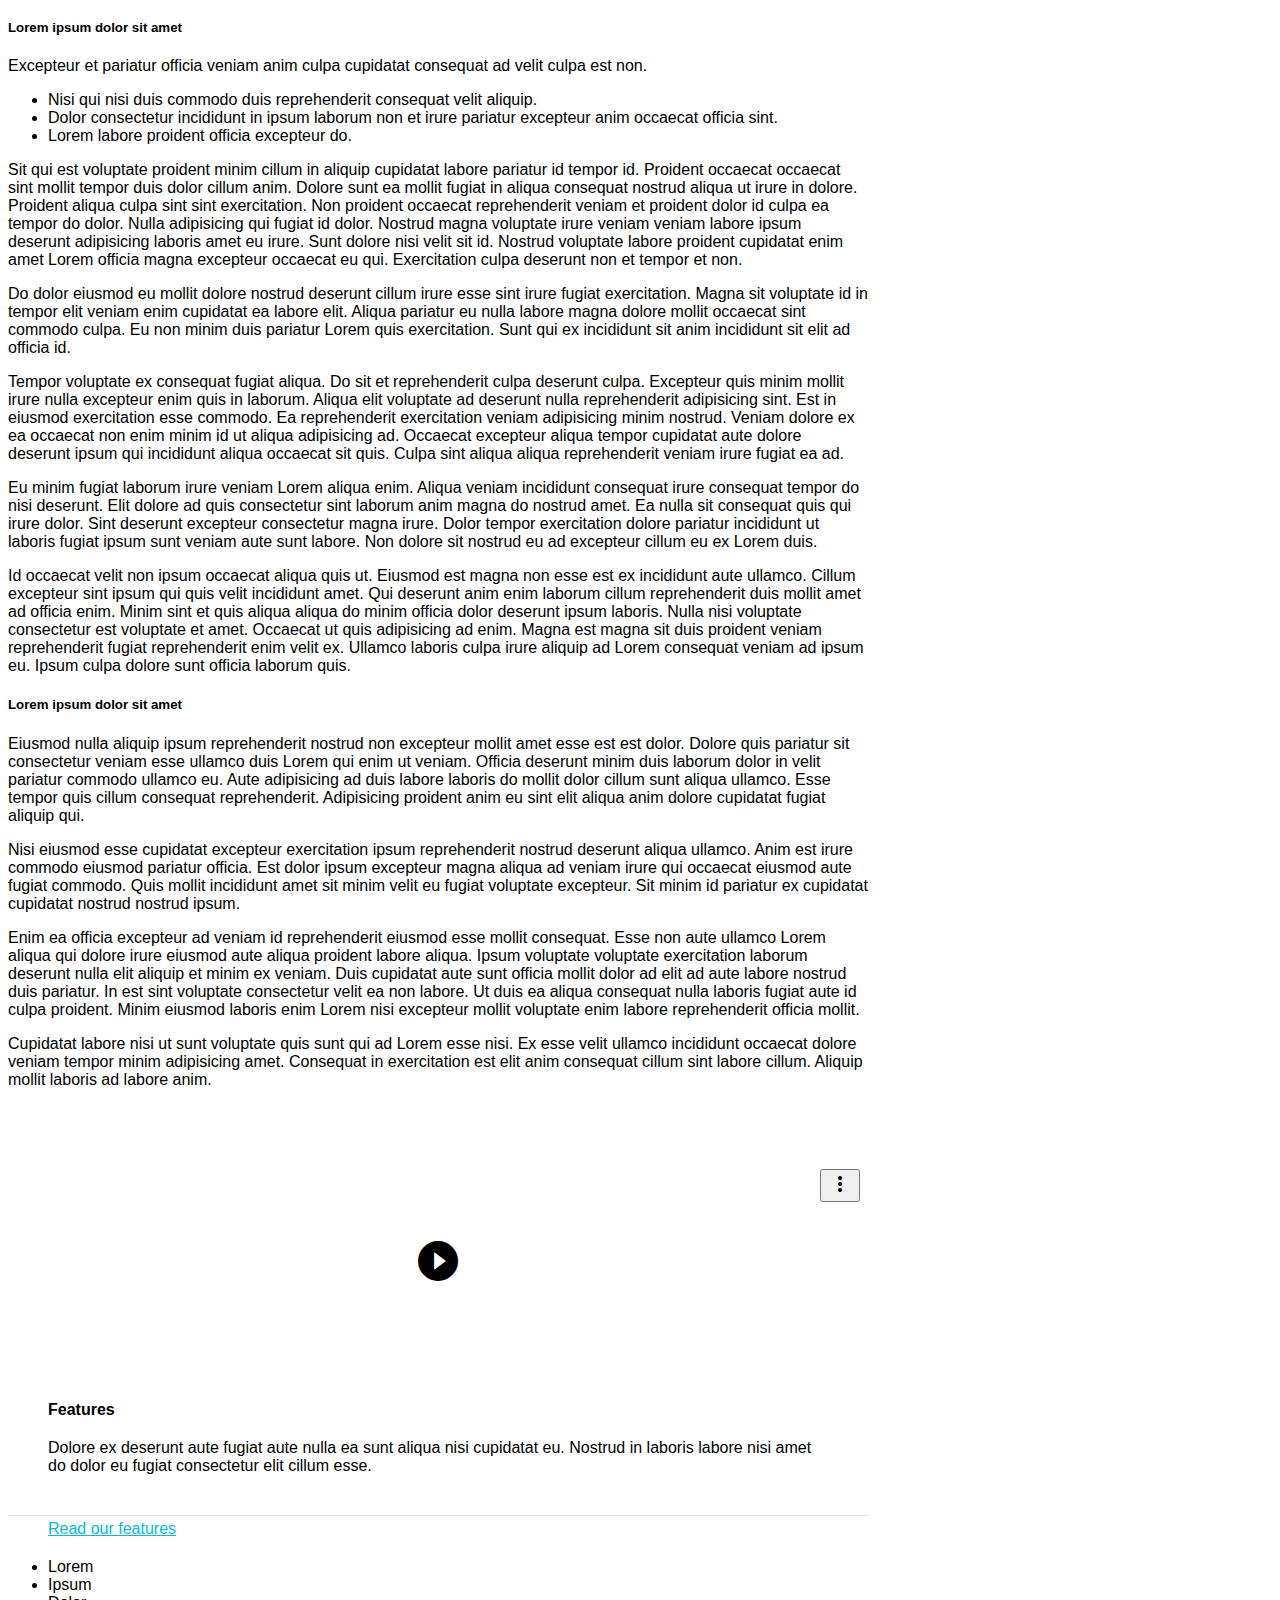
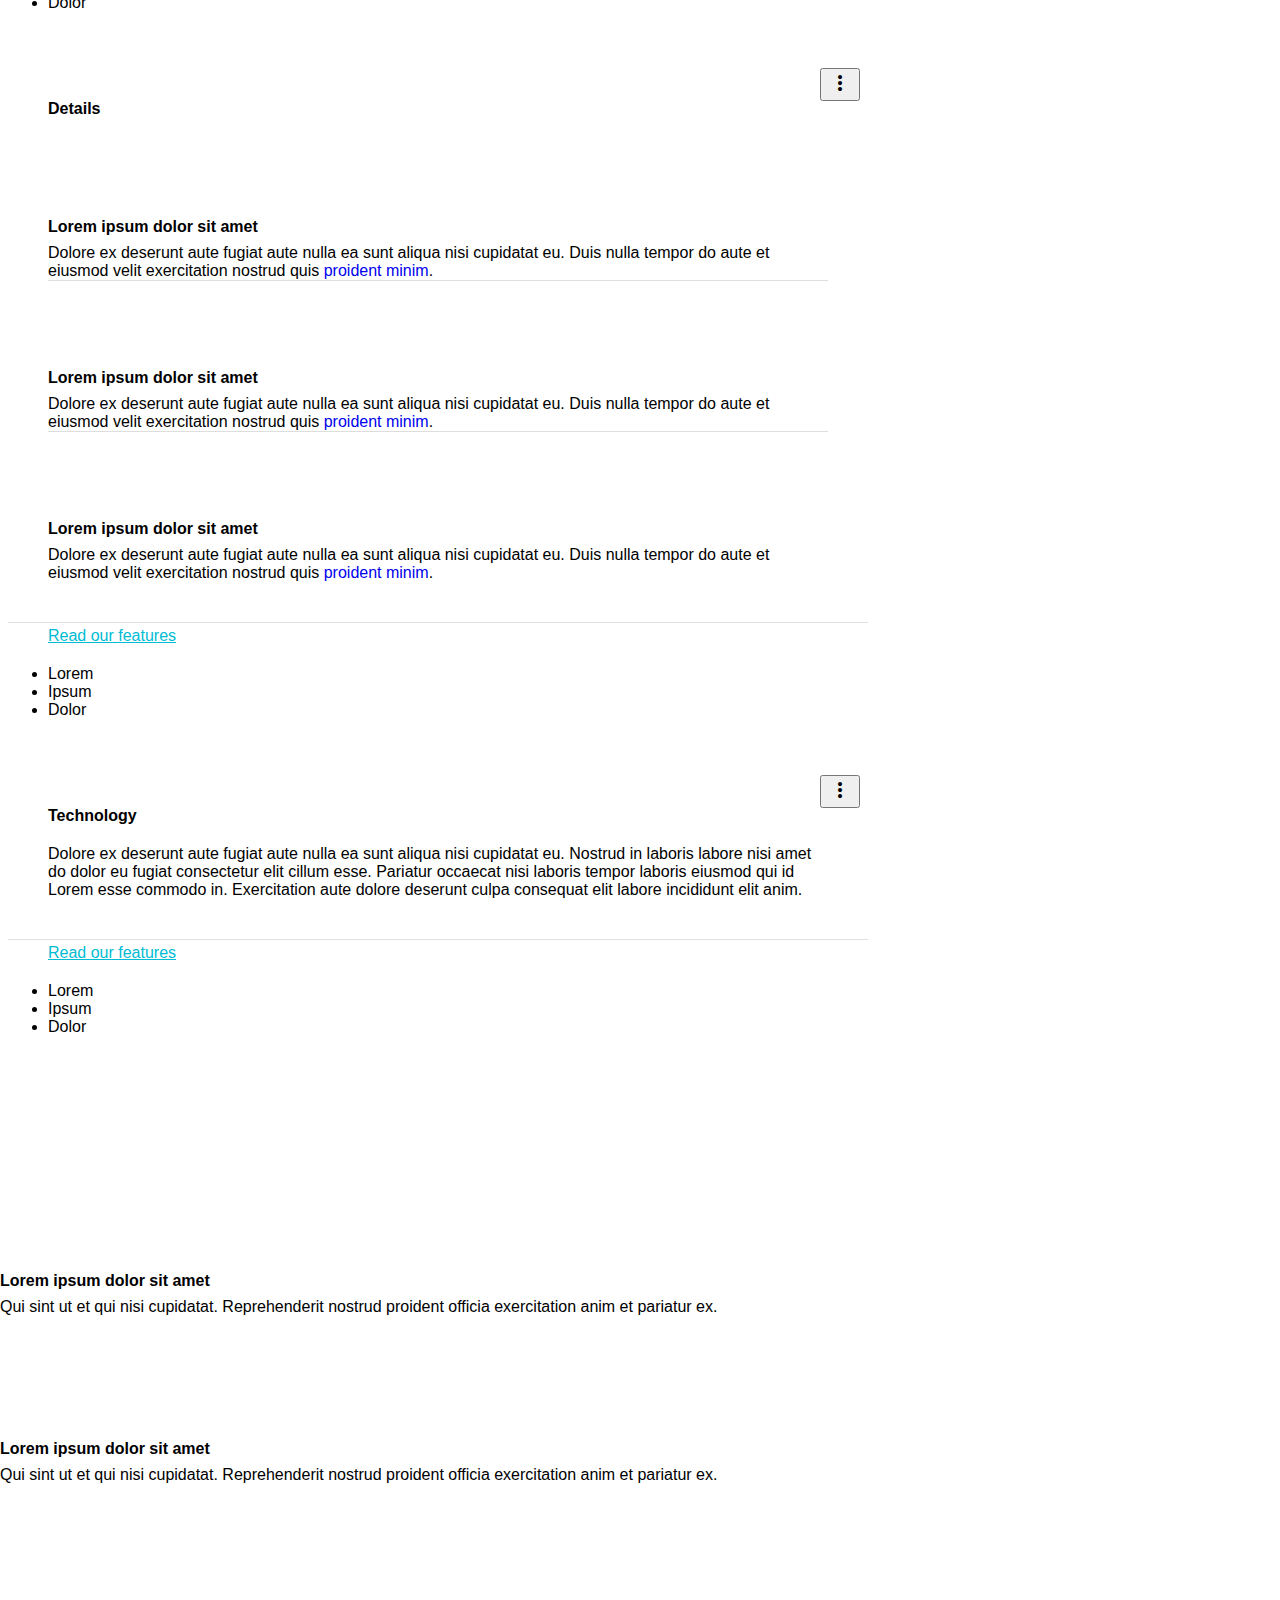
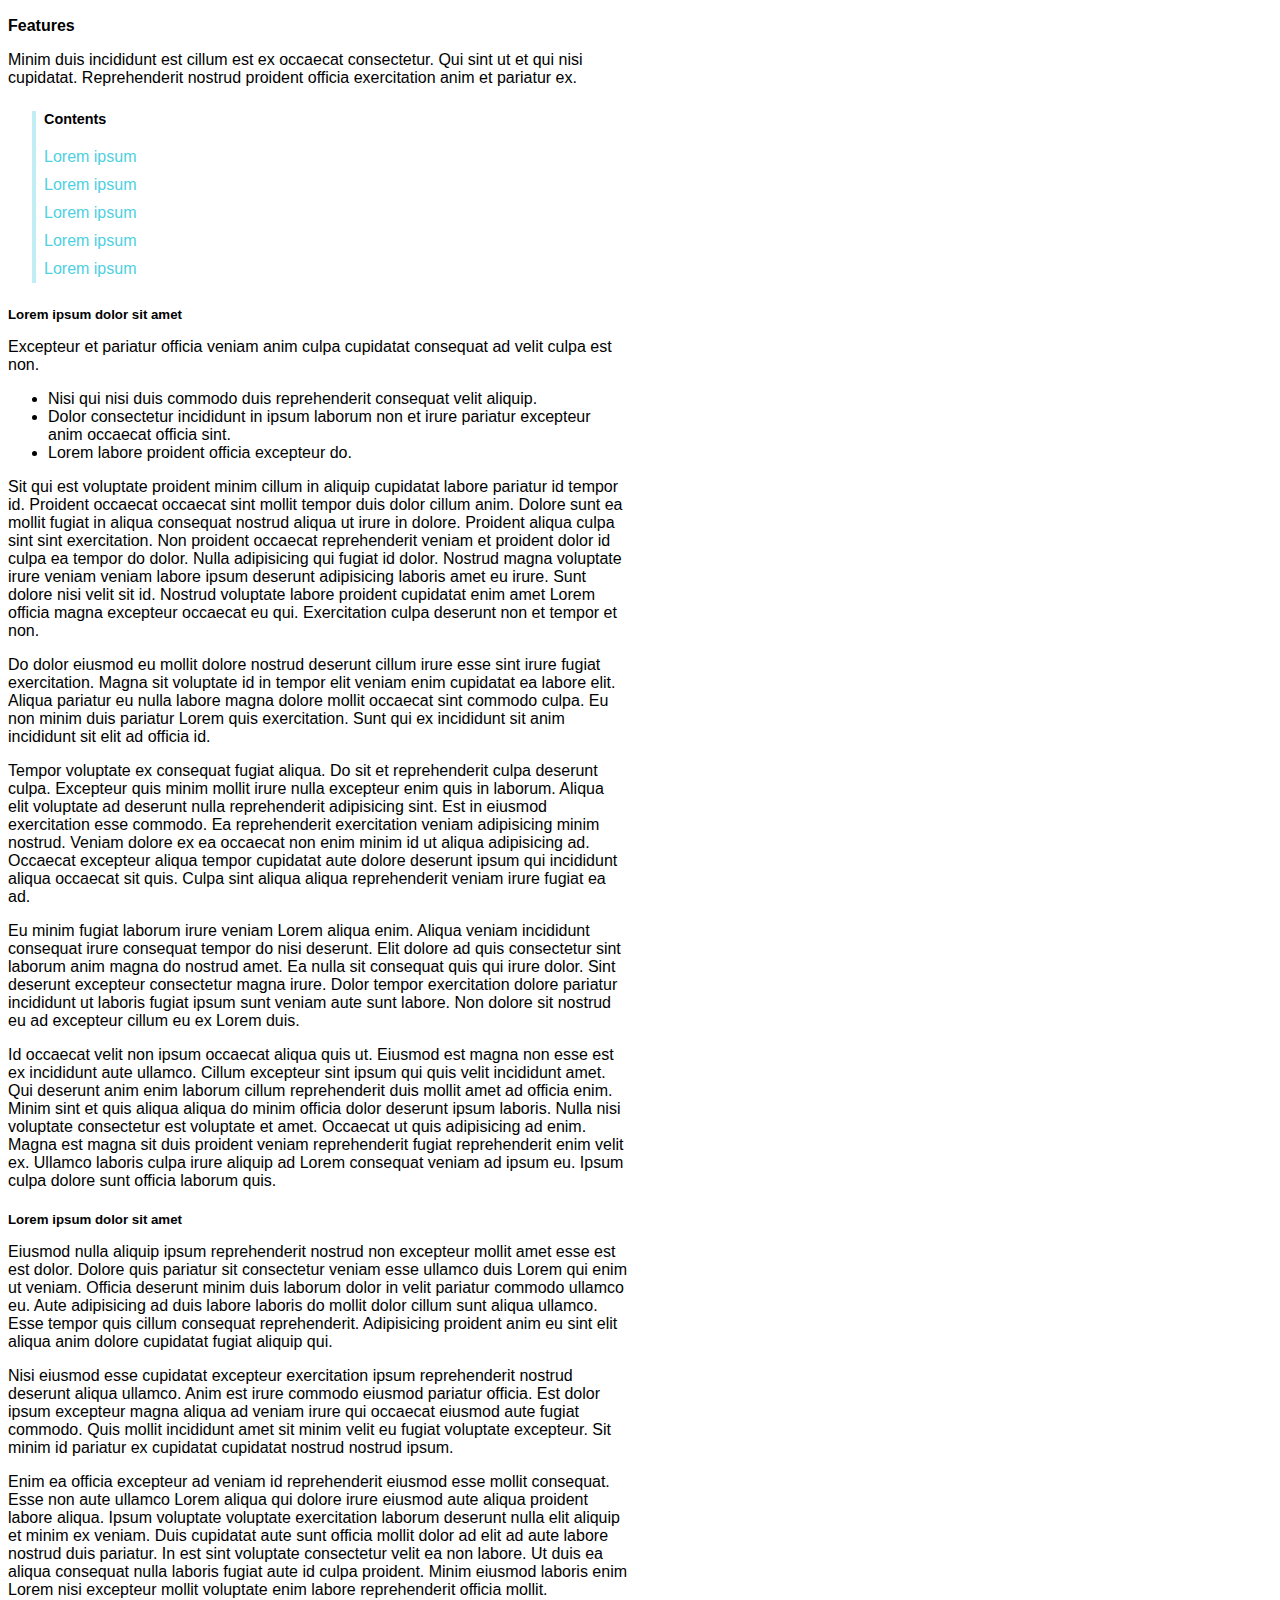
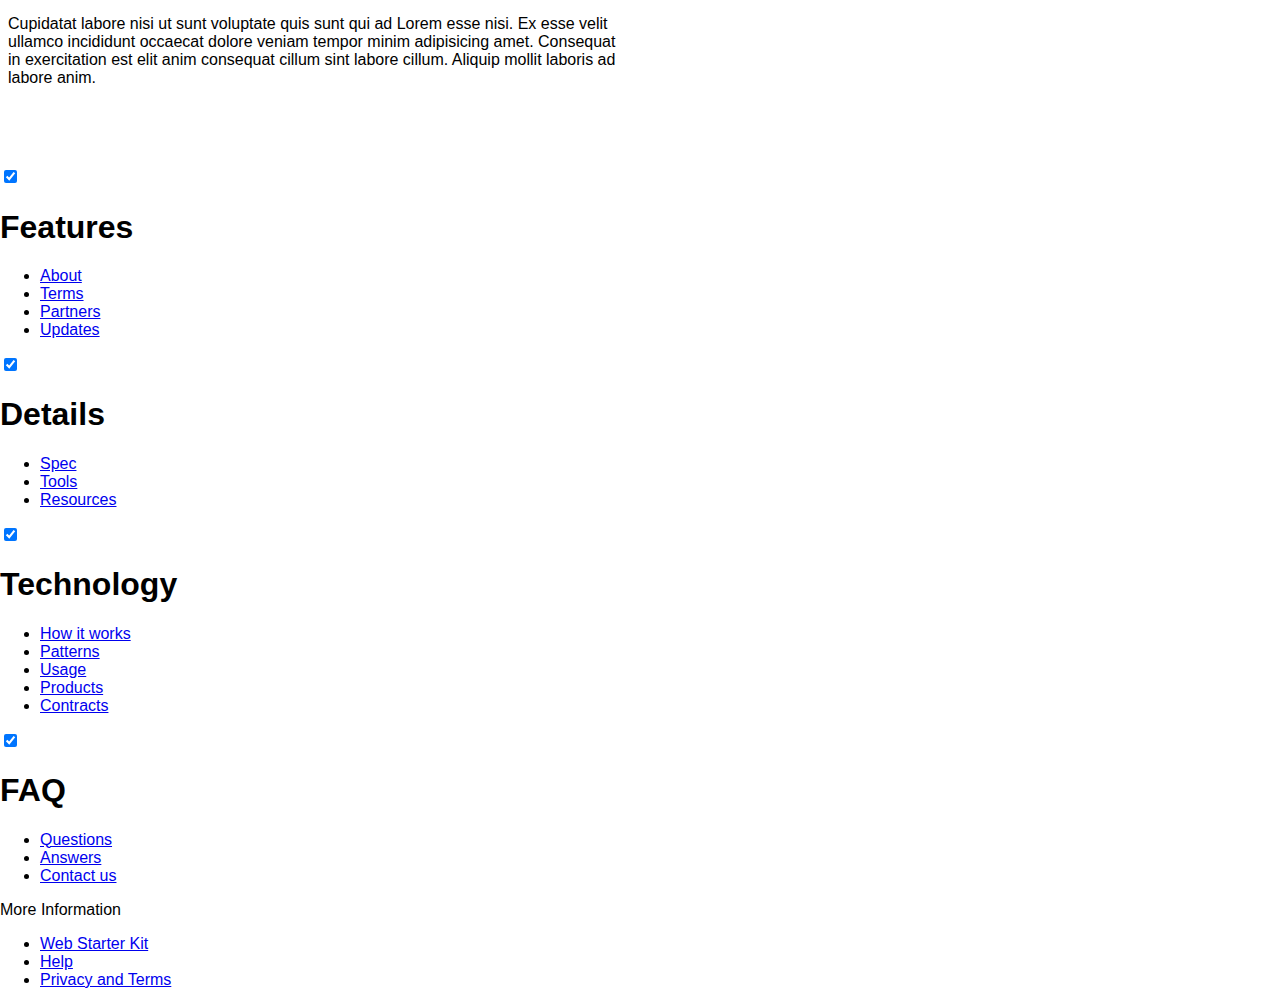
==== commit 6d1f4c64: "Refonte de zero et améliorations" ====
--- a/app/index.html
+++ b/app/index.html
@@ -1,6 +1,6 @@
 <!doctype html>
 <html lang="">
-  <head>
+<head>
     <meta charset="utf-8">
     <meta http-equiv="X-UA-Compatible" content="IE=edge">
     <meta name="description" content="">
@@ -38,6 +38,7 @@
 
     <!-- Material Design icons -->
     <link rel="stylesheet" href="https://fonts.googleapis.com/icon?family=Material+Icons">
+
 
     <!-- Material Design Lite page styles:
     You can choose other color schemes from the CDN, more info here http://www.getmdl.io/customize/index.html
@@ -50,185 +51,481 @@
 
     <!-- Your styles -->
     <link rel="stylesheet" href="styles/main.css">
-
-    <!-- Prism CSS -->
-    <link rel="stylesheet" href="styles/prism.css">
-  </head>
-  <body class="mdl-demo mdl-color--grey-100 mdl-color-text--grey-700 mdl-base">
-    <div class="mdl-layout mdl-js-layout mdl-layout--fixed-header">
-      <header class="mdl-layout__header mdl-layout__header--scroll mdl-color--primary">
+</head>
+<body class="mdl-demo mdl-color--grey-100 mdl-color-text--grey-700 mdl-base">
+<div class="mdl-layout mdl-js-layout mdl-layout--fixed-header">
+    <header class="mdl-layout__header mdl-layout__header--scroll mdl-color--primary">
         <div class="mdl-layout--large-screen-only mdl-layout__header-row">
         </div>
         <div class="mdl-layout--large-screen-only mdl-layout__header-row">
-          <h3>Fonctionnalités JS</h3>
+            <h3>Fonctions JS</h3>
         </div>
         <div class="mdl-layout--large-screen-only mdl-layout__header-row">
         </div>
-        <!--Boutons-->
         <div class="mdl-layout__tab-bar mdl-js-ripple-effect mdl-color--primary-dark">
-          <a href="#index" class="mdl-layout__tab is-active">Accueil</a>
-          <a href="#functions" class="mdl-layout__tab">Liste des fonctionnalités</a>
-          <a href="#informations" class="mdl-layout__tab">Informations</a>
-          <a href="#FAQ" class="mdl-layout__tab">FAQ</a>
-          <a href="scripts/files/errMsg/index.html" class="mdl-layout__tab">Err</a>
-          <a href="scripts/files/pswdCheck/index.html" class="mdl-layout__tab">Message erreur</a>
-
-          <a href="#features" class="mdl-layout__tab">Features</a>
-          <!--<button class="mdl-button mdl-js-button mdl-button--fab mdl-js-ripple-effect mdl-button--colored mdl-shadow--4dp mdl-color--accent" id="add">
-            <i class="material-icons" role="presentation">add</i>
-            <span class="visuallyhidden">Add</span>
-          </button>-->
-        </div>
-      </header>
-      <main class="mdl-layout__content">
+            <a href="#index" class="mdl-layout__tab is-active">Accueil</a>
+            <a href="#lists" class="mdl-layout__tab">Listes</a>
+            <a href="#faq" class="mdl-layout__tab">FAQ</a>
+            <a href="#overview" class="mdl-layout__tab">Overview</a>
+            <a href="#features" class="mdl-layout__tab">Features</a>
+            <a href="#" class="mdl-layout__tab">Err</a>
+        </div>
+    </header>
+    <main class="mdl-layout__content">
+
         <div class="mdl-layout__tab-panel is-active" id="index">
-          <section class="section--center mdl-grid mdl-grid--no-spacing mdl-shadow--2dp">
-            <div class="mdl-card mdl-cell mdl-cell--12-col">
-              <div class="mdl-card__supporting-text">
-                <h4>Accueil</h4>
-                  Bonjour et bienvenue. <br/>
-                  Fonctionnalités JS permet de récupérer des fichiers javascripts sur plusieurs fonctions basique, ce site permet aussi de m'entrainer personnellement au javascript, html, php.
-              </div>
-              <div class="mdl-card__actions">
-                <a href="#" class="mdl-button">Read our features</a>
-              </div>
+            <section class="section--center mdl-grid mdl-grid--no-spacing mdl-shadow--2dp">
+                <div class="mdl-card mdl-cell mdl-cell--12-col">
+                    <div class="mdl-card__supporting-text">
+                        <h4>Bienvenue</h4>
+                        En vous souhaitant la bienvenue sur ce site référencant des fonctions javascript basique comme avancées.
+                        <br/>Il n'est qu'à titre personnel pour le moment, pas très rempli mais se completera avec le temps.
+                        <br/>N'étant que débutant, les fonctions proposées iront des plus basiques (pour le moment) aux plus poussées (je l'espère).
+                    </div>
+                </div>
+                </section>
+        </div>
+
+        <div class="mdl-layout__tab-panel" id="lists">
+            <section class="section--center mdl-grid mdl-grid--no-spacing mdl-shadow--2dp">
+                <div class="mdl-card mdl-cell mdl-cell--12-col">
+                    <div class="mdl-card__supporting-text">
+                        <h4>Mot de passe</h4>
+                        La page qui suit le lien ci-dessous est propulsé avec du CSS, le langage HTML et le jQuery (version 3.1.1 proposé par <a target="_blank" href="https://developers.google.com/speed/libraries/#jquery">Google</a>)
+                        <br/>Ce formulaire propose trois champs à remplir où une fenêtre apparait pour donner un pré-requis à l'utilisateur
+                        sur sa façon de remplir les champs, comme le nombre de caractères, si le champ contient des lettres, des majuscules
+                        , des chiffres.
+                        <br/><br/><strong>N.B : Le bouton envoyer ne fonctionne pas</strong>
+                    </div>
+                    <div class="mdl-card__actions">
+                        <a href="./scripts/files/pswdCheck/index.html" class="mdl-button" target="_blank">Essayer le code</a>
+                    </div>
+                </div>
+                <button class="mdl-button mdl-js-button mdl-js-ripple-effect mdl-button--icon" id="btn3">
+                    <i class="material-icons">more_vert</i>
+                </button>
+                <ul class="mdl-menu mdl-js-menu mdl-menu--bottom-right" for="btn3">
+                    <li class="mdl-menu__item">Télécharger le code</li>
+                    <a class="mdl-menu__item_link" target="_blank" href="https://github.com/Bl0uf/FctJS/tree/master/app/scripts/files/pswdCheck"><li class="mdl-menu__item">Voir le dépôt Git</li></a></ul>
+                </ul>
+            </section>
+            <section class="section--footer mdl-color--white mdl-grid">
+                <div class="section__circle-container mdl-cell mdl-cell--2-col mdl-cell--1-col-phone">
+                    <div class="section__circle-container__circle mdl-color--accent section__circle--big"></div>
+                </div>
+                <div class="section__text mdl-cell mdl-cell--4-col-desktop mdl-cell--6-col-tablet mdl-cell--3-col-phone">
+                    <h5>Lorem ipsum dolor sit amet</h5>
+                    Qui sint ut et qui nisi cupidatat. Reprehenderit nostrud proident officia exercitation anim et
+                    pariatur ex.
+                </div>
+                <div class="section__circle-container mdl-cell mdl-cell--2-col mdl-cell--1-col-phone">
+                    <div class="section__circle-container__circle mdl-color--accent section__circle--big"></div>
+                </div>
+                <div class="section__text mdl-cell mdl-cell--4-col-desktop mdl-cell--6-col-tablet mdl-cell--3-col-phone">
+                    <h5>Lorem ipsum dolor sit amet</h5>
+                    Qui sint ut et qui nisi cupidatat. Reprehenderit nostrud proident officia exercitation anim et
+                    pariatur ex.
+                </div>
+            </section>
+        </div>
+
+        <div class="mdl-layout__tab-panel" id="faq">
+            <section class="section--center mdl-grid mdl-grid--no-spacing">
+                <div class="mdl-cell mdl-cell--12-col">
+                    <h4>Features</h4>
+                    Minim duis incididunt est cillum est ex occaecat consectetur. Qui sint ut et qui nisi cupidatat.
+                    Reprehenderit nostrud proident officia exercitation anim et pariatur ex.
+                    <ul class="toc">
+                        <h4>Contents</h4>
+                        <a href="#lorem1">Lorem ipsum</a>
+                        <a href="#lorem2">Lorem ipsum</a>
+                        <a href="#lorem3">Lorem ipsum</a>
+                        <a href="#lorem4">Lorem ipsum</a>
+                        <a href="#lorem5">Lorem ipsum</a>
+                    </ul>
+
+                    <h5 id="lorem1">Lorem ipsum dolor sit amet</h5>
+                    Excepteur et pariatur officia veniam anim culpa cupidatat consequat ad velit culpa est non.
+                    <ul>
+                        <li>Nisi qui nisi duis commodo duis reprehenderit consequat velit aliquip.</li>
+                        <li>Dolor consectetur incididunt in ipsum laborum non et irure pariatur excepteur anim occaecat
+                            officia sint.
+                        </li>
+                        <li>Lorem labore proident officia excepteur do.</li>
+                    </ul>
+
+                    <p>
+                        Sit qui est voluptate proident minim cillum in aliquip cupidatat labore pariatur id tempor id.
+                        Proident occaecat occaecat sint mollit tempor duis dolor cillum anim. Dolore sunt ea mollit
+                        fugiat in aliqua consequat nostrud aliqua ut irure in dolore. Proident aliqua culpa sint sint
+                        exercitation. Non proident occaecat reprehenderit veniam et proident dolor id culpa ea tempor do
+                        dolor. Nulla adipisicing qui fugiat id dolor. Nostrud magna voluptate irure veniam veniam labore
+                        ipsum deserunt adipisicing laboris amet eu irure. Sunt dolore nisi velit sit id. Nostrud
+                        voluptate labore proident cupidatat enim amet Lorem officia magna excepteur occaecat eu qui.
+                        Exercitation culpa deserunt non et tempor et non.
+                    </p>
+                    <p>
+                        Do dolor eiusmod eu mollit dolore nostrud deserunt cillum irure esse sint irure fugiat
+                        exercitation. Magna sit voluptate id in tempor elit veniam enim cupidatat ea labore elit. Aliqua
+                        pariatur eu nulla labore magna dolore mollit occaecat sint commodo culpa. Eu non minim duis
+                        pariatur Lorem quis exercitation. Sunt qui ex incididunt sit anim incididunt sit elit ad officia
+                        id.
+                    </p>
+                    <p id="lorem2">
+                        Tempor voluptate ex consequat fugiat aliqua. Do sit et reprehenderit culpa deserunt culpa.
+                        Excepteur quis minim mollit irure nulla excepteur enim quis in laborum. Aliqua elit voluptate ad
+                        deserunt nulla reprehenderit adipisicing sint. Est in eiusmod exercitation esse commodo. Ea
+                        reprehenderit exercitation veniam adipisicing minim nostrud. Veniam dolore ex ea occaecat non
+                        enim minim id ut aliqua adipisicing ad. Occaecat excepteur aliqua tempor cupidatat aute dolore
+                        deserunt ipsum qui incididunt aliqua occaecat sit quis. Culpa sint aliqua aliqua reprehenderit
+                        veniam irure fugiat ea ad.
+                    </p>
+                    <p>
+                        Eu minim fugiat laborum irure veniam Lorem aliqua enim. Aliqua veniam incididunt consequat irure
+                        consequat tempor do nisi deserunt. Elit dolore ad quis consectetur sint laborum anim magna do
+                        nostrud amet. Ea nulla sit consequat quis qui irure dolor. Sint deserunt excepteur consectetur
+                        magna irure. Dolor tempor exercitation dolore pariatur incididunt ut laboris fugiat ipsum sunt
+                        veniam aute sunt labore. Non dolore sit nostrud eu ad excepteur cillum eu ex Lorem duis.
+                    </p>
+                    <p>
+                        Id occaecat velit non ipsum occaecat aliqua quis ut. Eiusmod est magna non esse est ex
+                        incididunt aute ullamco. Cillum excepteur sint ipsum qui quis velit incididunt amet. Qui
+                        deserunt anim enim laborum cillum reprehenderit duis mollit amet ad officia enim. Minim sint et
+                        quis aliqua aliqua do minim officia dolor deserunt ipsum laboris. Nulla nisi voluptate
+                        consectetur est voluptate et amet. Occaecat ut quis adipisicing ad enim. Magna est magna sit
+                        duis proident veniam reprehenderit fugiat reprehenderit enim velit ex. Ullamco laboris culpa
+                        irure aliquip ad Lorem consequat veniam ad ipsum eu. Ipsum culpa dolore sunt officia laborum
+                        quis.
+                    </p>
+
+                    <h5 id="lorem3">Lorem ipsum dolor sit amet</h5>
+
+                    <p id="lorem4">
+                        Eiusmod nulla aliquip ipsum reprehenderit nostrud non excepteur mollit amet esse est est dolor.
+                        Dolore quis pariatur sit consectetur veniam esse ullamco duis Lorem qui enim ut veniam. Officia
+                        deserunt minim duis laborum dolor in velit pariatur commodo ullamco eu. Aute adipisicing ad duis
+                        labore laboris do mollit dolor cillum sunt aliqua ullamco. Esse tempor quis cillum consequat
+                        reprehenderit. Adipisicing proident anim eu sint elit aliqua anim dolore cupidatat fugiat
+                        aliquip qui.
+                    </p>
+                    <p id="lorem5">
+                        Nisi eiusmod esse cupidatat excepteur exercitation ipsum reprehenderit nostrud deserunt aliqua
+                        ullamco. Anim est irure commodo eiusmod pariatur officia. Est dolor ipsum excepteur magna aliqua
+                        ad veniam irure qui occaecat eiusmod aute fugiat commodo. Quis mollit incididunt amet sit minim
+                        velit eu fugiat voluptate excepteur. Sit minim id pariatur ex cupidatat cupidatat nostrud
+                        nostrud ipsum.
+                    </p>
+                    <p>
+                        Enim ea officia excepteur ad veniam id reprehenderit eiusmod esse mollit consequat. Esse non
+                        aute ullamco Lorem aliqua qui dolore irure eiusmod aute aliqua proident labore aliqua. Ipsum
+                        voluptate voluptate exercitation laborum deserunt nulla elit aliquip et minim ex veniam. Duis
+                        cupidatat aute sunt officia mollit dolor ad elit ad aute labore nostrud duis pariatur. In est
+                        sint voluptate consectetur velit ea non labore. Ut duis ea aliqua consequat nulla laboris fugiat
+                        aute id culpa proident. Minim eiusmod laboris enim Lorem nisi excepteur mollit voluptate enim
+                        labore reprehenderit officia mollit.
+                    </p>
+                    <p>
+                        Cupidatat labore nisi ut sunt voluptate quis sunt qui ad Lorem esse nisi. Ex esse velit ullamco
+                        incididunt occaecat dolore veniam tempor minim adipisicing amet. Consequat in exercitation est
+                        elit anim consequat cillum sint labore cillum. Aliquip mollit laboris ad labore anim.
+                    </p>
+                </div>
+            </section>
+        </div>
+
+        <div class="mdl-layout__tab-panel" id="overview">
+            <section class="section--center mdl-grid mdl-grid--no-spacing mdl-shadow--2dp">
+                <header class="section__play-btn mdl-cell mdl-cell--3-col-desktop mdl-cell--2-col-tablet mdl-cell--4-col-phone mdl-color--teal-100 mdl-color-text--white">
+                    <i class="material-icons">play_circle_filled</i>
+                </header>
+                <div class="mdl-card mdl-cell mdl-cell--9-col-desktop mdl-cell--6-col-tablet mdl-cell--4-col-phone">
+                    <div class="mdl-card__supporting-text">
+                        <h4>Features</h4>
+                        Dolore ex deserunt aute fugiat aute nulla ea sunt aliqua nisi cupidatat eu. Nostrud in laboris
+                        labore nisi amet do dolor eu fugiat consectetur elit cillum esse.
+                    </div>
+                    <div class="mdl-card__actions">
+                        <a href="#" class="mdl-button">Read our features</a>
+                    </div>
+                </div>
+                <button class="mdl-button mdl-js-button mdl-js-ripple-effect mdl-button--icon" id="btn1">
+                    <i class="material-icons">more_vert</i>
+                </button>
+                <ul class="mdl-menu mdl-js-menu mdl-menu--bottom-right" for="btn1">
+                    <li class="mdl-menu__item">Lorem</li>
+                    <li class="mdl-menu__item" disabled>Ipsum</li>
+                    <li class="mdl-menu__item">Dolor</li>
+                </ul>
+            </section>
+            <section class="section--center mdl-grid mdl-grid--no-spacing mdl-shadow--2dp">
+                <div class="mdl-card mdl-cell mdl-cell--12-col">
+                    <div class="mdl-card__supporting-text mdl-grid mdl-grid--no-spacing">
+                        <h4 class="mdl-cell mdl-cell--12-col">Details</h4>
+                        <div class="section__circle-container mdl-cell mdl-cell--2-col mdl-cell--1-col-phone">
+                            <div class="section__circle-container__circle mdl-color--primary"></div>
+                        </div>
+                        <div class="section__text mdl-cell mdl-cell--10-col-desktop mdl-cell--6-col-tablet mdl-cell--3-col-phone">
+                            <h5>Lorem ipsum dolor sit amet</h5>
+                            Dolore ex deserunt aute fugiat aute nulla ea sunt aliqua nisi cupidatat eu. Duis nulla
+                            tempor do aute et eiusmod velit exercitation nostrud quis <a href="#">proident minim</a>.
+                        </div>
+                        <div class="section__circle-container mdl-cell mdl-cell--2-col mdl-cell--1-col-phone">
+                            <div class="section__circle-container__circle mdl-color--primary"></div>
+                        </div>
+                        <div class="section__text mdl-cell mdl-cell--10-col-desktop mdl-cell--6-col-tablet mdl-cell--3-col-phone">
+                            <h5>Lorem ipsum dolor sit amet</h5>
+                            Dolore ex deserunt aute fugiat aute nulla ea sunt aliqua nisi cupidatat eu. Duis nulla
+                            tempor do aute et eiusmod velit exercitation nostrud quis <a href="#">proident minim</a>.
+                        </div>
+                        <div class="section__circle-container mdl-cell mdl-cell--2-col mdl-cell--1-col-phone">
+                            <div class="section__circle-container__circle mdl-color--primary"></div>
+                        </div>
+                        <div class="section__text mdl-cell mdl-cell--10-col-desktop mdl-cell--6-col-tablet mdl-cell--3-col-phone">
+                            <h5>Lorem ipsum dolor sit amet</h5>
+                            Dolore ex deserunt aute fugiat aute nulla ea sunt aliqua nisi cupidatat eu. Duis nulla
+                            tempor do aute et eiusmod velit exercitation nostrud quis <a href="#">proident minim</a>.
+                        </div>
+                    </div>
+                    <div class="mdl-card__actions">
+                        <a href="#" class="mdl-button">Read our features</a>
+                    </div>
+                </div>
+                <button class="mdl-button mdl-js-button mdl-js-ripple-effect mdl-button--icon" id="btn2">
+                    <i class="material-icons">more_vert</i>
+                </button>
+                <ul class="mdl-menu mdl-js-menu mdl-menu--bottom-right" for="btn2">
+                    <li class="mdl-menu__item">Lorem</li>
+                    <li class="mdl-menu__item" disabled>Ipsum</li>
+                    <li class="mdl-menu__item">Dolor</li>
+                </ul>
+            </section>
+            <section class="section--center mdl-grid mdl-grid--no-spacing mdl-shadow--2dp">
+                <div class="mdl-card mdl-cell mdl-cell--12-col">
+                    <div class="mdl-card__supporting-text">
+                        <h4>Technology</h4>
+                        Dolore ex deserunt aute fugiat aute nulla ea sunt aliqua nisi cupidatat eu. Nostrud in laboris
+                        labore nisi amet do dolor eu fugiat consectetur elit cillum esse. Pariatur occaecat nisi laboris
+                        tempor laboris eiusmod qui id Lorem esse commodo in. Exercitation aute dolore deserunt culpa
+                        consequat elit labore incididunt elit anim.
+                    </div>
+                    <div class="mdl-card__actions">
+                        <a href="#" class="mdl-button">Read our features</a>
+                    </div>
+                </div>
+                <button class="mdl-button mdl-js-button mdl-js-ripple-effect mdl-button--icon" id="btn3">
+                    <i class="material-icons">more_vert</i>
+                </button>
+                <ul class="mdl-menu mdl-js-menu mdl-menu--bottom-right" for="btn3">
+                    <li class="mdl-menu__item">Lorem</li>
+                    <li class="mdl-menu__item" disabled>Ipsum</li>
+                    <li class="mdl-menu__item">Dolor</li>
+                </ul>
+            </section>
+            <section class="section--footer mdl-color--white mdl-grid">
+                <div class="section__circle-container mdl-cell mdl-cell--2-col mdl-cell--1-col-phone">
+                    <div class="section__circle-container__circle mdl-color--accent section__circle--big"></div>
+                </div>
+                <div class="section__text mdl-cell mdl-cell--4-col-desktop mdl-cell--6-col-tablet mdl-cell--3-col-phone">
+                    <h5>Lorem ipsum dolor sit amet</h5>
+                    Qui sint ut et qui nisi cupidatat. Reprehenderit nostrud proident officia exercitation anim et
+                    pariatur ex.
+                </div>
+                <div class="section__circle-container mdl-cell mdl-cell--2-col mdl-cell--1-col-phone">
+                    <div class="section__circle-container__circle mdl-color--accent section__circle--big"></div>
+                </div>
+                <div class="section__text mdl-cell mdl-cell--4-col-desktop mdl-cell--6-col-tablet mdl-cell--3-col-phone">
+                    <h5>Lorem ipsum dolor sit amet</h5>
+                    Qui sint ut et qui nisi cupidatat. Reprehenderit nostrud proident officia exercitation anim et
+                    pariatur ex.
+                </div>
+            </section>
+        </div>
+
+        <div class="mdl-layout__tab-panel" id="features">
+            <section class="section--center mdl-grid mdl-grid--no-spacing">
+                <div class="mdl-cell mdl-cell--12-col">
+                    <h4>Features</h4>
+                    Minim duis incididunt est cillum est ex occaecat consectetur. Qui sint ut et qui nisi cupidatat.
+                    Reprehenderit nostrud proident officia exercitation anim et pariatur ex.
+                    <ul class="toc">
+                        <h4>Contents</h4>
+                        <a href="#lorem1">Lorem ipsum</a>
+                        <a href="#lorem2">Lorem ipsum</a>
+                        <a href="#lorem3">Lorem ipsum</a>
+                        <a href="#lorem4">Lorem ipsum</a>
+                        <a href="#lorem5">Lorem ipsum</a>
+                    </ul>
+
+                    <h5 id="lorem1">Lorem ipsum dolor sit amet</h5>
+                    Excepteur et pariatur officia veniam anim culpa cupidatat consequat ad velit culpa est non.
+                    <ul>
+                        <li>Nisi qui nisi duis commodo duis reprehenderit consequat velit aliquip.</li>
+                        <li>Dolor consectetur incididunt in ipsum laborum non et irure pariatur excepteur anim occaecat
+                            officia sint.
+                        </li>
+                        <li>Lorem labore proident officia excepteur do.</li>
+                    </ul>
+
+                    <p>
+                        Sit qui est voluptate proident minim cillum in aliquip cupidatat labore pariatur id tempor id.
+                        Proident occaecat occaecat sint mollit tempor duis dolor cillum anim. Dolore sunt ea mollit
+                        fugiat in aliqua consequat nostrud aliqua ut irure in dolore. Proident aliqua culpa sint sint
+                        exercitation. Non proident occaecat reprehenderit veniam et proident dolor id culpa ea tempor do
+                        dolor. Nulla adipisicing qui fugiat id dolor. Nostrud magna voluptate irure veniam veniam labore
+                        ipsum deserunt adipisicing laboris amet eu irure. Sunt dolore nisi velit sit id. Nostrud
+                        voluptate labore proident cupidatat enim amet Lorem officia magna excepteur occaecat eu qui.
+                        Exercitation culpa deserunt non et tempor et non.
+                    </p>
+                    <p>
+                        Do dolor eiusmod eu mollit dolore nostrud deserunt cillum irure esse sint irure fugiat
+                        exercitation. Magna sit voluptate id in tempor elit veniam enim cupidatat ea labore elit. Aliqua
+                        pariatur eu nulla labore magna dolore mollit occaecat sint commodo culpa. Eu non minim duis
+                        pariatur Lorem quis exercitation. Sunt qui ex incididunt sit anim incididunt sit elit ad officia
+                        id.
+                    </p>
+                    <p id="lorem2">
+                        Tempor voluptate ex consequat fugiat aliqua. Do sit et reprehenderit culpa deserunt culpa.
+                        Excepteur quis minim mollit irure nulla excepteur enim quis in laborum. Aliqua elit voluptate ad
+                        deserunt nulla reprehenderit adipisicing sint. Est in eiusmod exercitation esse commodo. Ea
+                        reprehenderit exercitation veniam adipisicing minim nostrud. Veniam dolore ex ea occaecat non
+                        enim minim id ut aliqua adipisicing ad. Occaecat excepteur aliqua tempor cupidatat aute dolore
+                        deserunt ipsum qui incididunt aliqua occaecat sit quis. Culpa sint aliqua aliqua reprehenderit
+                        veniam irure fugiat ea ad.
+                    </p>
+                    <p>
+                        Eu minim fugiat laborum irure veniam Lorem aliqua enim. Aliqua veniam incididunt consequat irure
+                        consequat tempor do nisi deserunt. Elit dolore ad quis consectetur sint laborum anim magna do
+                        nostrud amet. Ea nulla sit consequat quis qui irure dolor. Sint deserunt excepteur consectetur
+                        magna irure. Dolor tempor exercitation dolore pariatur incididunt ut laboris fugiat ipsum sunt
+                        veniam aute sunt labore. Non dolore sit nostrud eu ad excepteur cillum eu ex Lorem duis.
+                    </p>
+                    <p>
+                        Id occaecat velit non ipsum occaecat aliqua quis ut. Eiusmod est magna non esse est ex
+                        incididunt aute ullamco. Cillum excepteur sint ipsum qui quis velit incididunt amet. Qui
+                        deserunt anim enim laborum cillum reprehenderit duis mollit amet ad officia enim. Minim sint et
+                        quis aliqua aliqua do minim officia dolor deserunt ipsum laboris. Nulla nisi voluptate
+                        consectetur est voluptate et amet. Occaecat ut quis adipisicing ad enim. Magna est magna sit
+                        duis proident veniam reprehenderit fugiat reprehenderit enim velit ex. Ullamco laboris culpa
+                        irure aliquip ad Lorem consequat veniam ad ipsum eu. Ipsum culpa dolore sunt officia laborum
+                        quis.
+                    </p>
+
+                    <h5 id="lorem3">Lorem ipsum dolor sit amet</h5>
+
+                    <p id="lorem4">
+                        Eiusmod nulla aliquip ipsum reprehenderit nostrud non excepteur mollit amet esse est est dolor.
+                        Dolore quis pariatur sit consectetur veniam esse ullamco duis Lorem qui enim ut veniam. Officia
+                        deserunt minim duis laborum dolor in velit pariatur commodo ullamco eu. Aute adipisicing ad duis
+                        labore laboris do mollit dolor cillum sunt aliqua ullamco. Esse tempor quis cillum consequat
+                        reprehenderit. Adipisicing proident anim eu sint elit aliqua anim dolore cupidatat fugiat
+                        aliquip qui.
+                    </p>
+                    <p id="lorem5">
+                        Nisi eiusmod esse cupidatat excepteur exercitation ipsum reprehenderit nostrud deserunt aliqua
+                        ullamco. Anim est irure commodo eiusmod pariatur officia. Est dolor ipsum excepteur magna aliqua
+                        ad veniam irure qui occaecat eiusmod aute fugiat commodo. Quis mollit incididunt amet sit minim
+                        velit eu fugiat voluptate excepteur. Sit minim id pariatur ex cupidatat cupidatat nostrud
+                        nostrud ipsum.
+                    </p>
+                    <p>
+                        Enim ea officia excepteur ad veniam id reprehenderit eiusmod esse mollit consequat. Esse non
+                        aute ullamco Lorem aliqua qui dolore irure eiusmod aute aliqua proident labore aliqua. Ipsum
+                        voluptate voluptate exercitation laborum deserunt nulla elit aliquip et minim ex veniam. Duis
+                        cupidatat aute sunt officia mollit dolor ad elit ad aute labore nostrud duis pariatur. In est
+                        sint voluptate consectetur velit ea non labore. Ut duis ea aliqua consequat nulla laboris fugiat
+                        aute id culpa proident. Minim eiusmod laboris enim Lorem nisi excepteur mollit voluptate enim
+                        labore reprehenderit officia mollit.
+                    </p>
+                    <p>
+                        Cupidatat labore nisi ut sunt voluptate quis sunt qui ad Lorem esse nisi. Ex esse velit ullamco
+                        incididunt occaecat dolore veniam tempor minim adipisicing amet. Consequat in exercitation est
+                        elit anim consequat cillum sint labore cillum. Aliquip mollit laboris ad labore anim.
+                    </p>
+                </div>
+            </section>
+        </div>
+
+        <footer class="mdl-mega-footer">
+            <div class="mdl-mega-footer--middle-section">
+                <div class="mdl-mega-footer--drop-down-section">
+                    <input class="mdl-mega-footer--heading-checkbox" type="checkbox" checked>
+                    <h1 class="mdl-mega-footer--heading">Features</h1>
+                    <ul class="mdl-mega-footer--link-list">
+                        <li><a href="#">About</a></li>
+                        <li><a href="#">Terms</a></li>
+                        <li><a href="#">Partners</a></li>
+                        <li><a href="#">Updates</a></li>
+                    </ul>
+                </div>
+                <div class="mdl-mega-footer--drop-down-section">
+                    <input class="mdl-mega-footer--heading-checkbox" type="checkbox" checked>
+                    <h1 class="mdl-mega-footer--heading">Details</h1>
+                    <ul class="mdl-mega-footer--link-list">
+                        <li><a href="#">Spec</a></li>
+                        <li><a href="#">Tools</a></li>
+                        <li><a href="#">Resources</a></li>
+                    </ul>
+                </div>
+                <div class="mdl-mega-footer--drop-down-section">
+                    <input class="mdl-mega-footer--heading-checkbox" type="checkbox" checked>
+                    <h1 class="mdl-mega-footer--heading">Technology</h1>
+                    <ul class="mdl-mega-footer--link-list">
+                        <li><a href="#">How it works</a></li>
+                        <li><a href="#">Patterns</a></li>
+                        <li><a href="#">Usage</a></li>
+                        <li><a href="#">Products</a></li>
+                        <li><a href="#">Contracts</a></li>
+                    </ul>
+                </div>
+                <div class="mdl-mega-footer--drop-down-section">
+                    <input class="mdl-mega-footer--heading-checkbox" type="checkbox" checked>
+                    <h1 class="mdl-mega-footer--heading">FAQ</h1>
+                    <ul class="mdl-mega-footer--link-list">
+                        <li><a href="#">Questions</a></li>
+                        <li><a href="#">Answers</a></li>
+                        <li><a href="#">Contact us</a></li>
+                    </ul>
+                </div>
             </div>
-            <button class="mdl-button mdl-js-button mdl-js-ripple-effect mdl-button--icon" id="btn3">
-              <i class="material-icons">more_vert</i>
-            </button>
-            <ul class="mdl-menu mdl-js-menu mdl-menu--bottom-right" for="btn3">
-              <li class="mdl-menu__item">Lorem</li>
-              <li class="mdl-menu__item" disabled>Ipsum</li>
-              <li class="mdl-menu__item">Dolor</li>
-            </ul>
-          </section>
-          <section class="section--footer mdl-color--white mdl-grid">
-            <div class="section__circle-container mdl-cell mdl-cell--2-col mdl-cell--1-col-phone">
-              <div class="section__circle-container__circle mdl-color--accent section__circle--big"></div>
+            <div class="mdl-mega-footer--bottom-section">
+                <div class="mdl-logo">
+                    More Information
+                </div>
+                <ul class="mdl-mega-footer--link-list">
+                    <li><a href="https://developers.google.com/web/starter-kit/">Web Starter Kit</a></li>
+                    <li><a href="#">Help</a></li>
+                    <li><a href="#">Privacy and Terms</a></li>
+                </ul>
             </div>
-            <div class="section__text mdl-cell mdl-cell--4-col-desktop mdl-cell--6-col-tablet mdl-cell--3-col-phone">
-              <h5>Lorem ipsum dolor sit amet</h5>
-              Qui sint ut et qui nisi cupidatat. Reprehenderit nostrud proident officia exercitation anim et pariatur ex.
-            </div>
-            <div class="section__circle-container mdl-cell mdl-cell--2-col mdl-cell--1-col-phone">
-              <div class="section__circle-container__circle mdl-color--accent section__circle--big"></div>
-            </div>
-            <div class="section__text mdl-cell mdl-cell--4-col-desktop mdl-cell--6-col-tablet mdl-cell--3-col-phone">
-              <h5>Lorem ipsum dolor sit amet</h5>
-              Qui sint ut et qui nisi cupidatat. Reprehenderit nostrud proident officia exercitation anim et pariatur ex.
-            </div>
-          </section>
-        </div>
-        <div class="mdl-layout__tab-panel" id="features">
-          <section class="section--center mdl-grid mdl-grid--no-spacing">
-            <div class="mdl-cell mdl-cell--12-col">
-              <h4>Features</h4>
-              Minim duis incididunt est cillum est ex occaecat consectetur. Qui sint ut et qui nisi cupidatat. Reprehenderit nostrud proident officia exercitation anim et pariatur ex.
-              <ul class="toc">
-                <h4>Contents</h4>
-                <a href="#lorem1">Lorem ipsum</a>
-                <a href="#lorem2">Lorem ipsum</a>
-                <a href="#lorem3">Lorem ipsum</a>
-                <a href="#lorem4">Lorem ipsum</a>
-                <a href="#lorem5">Lorem ipsum</a>
-              </ul>
-
-              <h5 id="lorem1">Lorem ipsum dolor sit amet</h5>
-              Excepteur et pariatur officia veniam anim culpa cupidatat consequat ad velit culpa est non.
-              <ul>
-                <li>Nisi qui nisi duis commodo duis reprehenderit consequat velit aliquip.</li>
-                <li>Dolor consectetur incididunt in ipsum laborum non et irure pariatur excepteur anim occaecat officia sint.</li>
-                <li>Lorem labore proident officia excepteur do.</li>
-              </ul>
-              <p id="lorem2">
-                Tempor voluptate ex consequat fugiat aliqua. Do sit et reprehenderit culpa deserunt culpa. Excepteur quis minim mollit irure nulla excepteur enim quis in laborum. Aliqua elit voluptate ad deserunt nulla reprehenderit adipisicing sint. Est in eiusmod exercitation esse commodo. Ea reprehenderit exercitation veniam adipisicing minim nostrud. Veniam dolore ex ea occaecat non enim minim id ut aliqua adipisicing ad. Occaecat excepteur aliqua tempor cupidatat aute dolore deserunt ipsum qui incididunt aliqua occaecat sit quis. Culpa sint aliqua aliqua reprehenderit veniam irure fugiat ea ad.
-              </p>
-
-              <h5 id="lorem3">Lorem ipsum dolor sit amet</h5>
-
-              <p id="lorem4">
-                Eiusmod nulla aliquip ipsum reprehenderit nostrud non excepteur mollit amet esse est est dolor. Dolore quis pariatur sit consectetur veniam esse ullamco duis Lorem qui enim ut veniam. Officia deserunt minim duis laborum dolor in velit pariatur commodo ullamco eu. Aute adipisicing ad duis labore laboris do mollit dolor cillum sunt aliqua ullamco. Esse tempor quis cillum consequat reprehenderit. Adipisicing proident anim eu sint elit aliqua anim dolore cupidatat fugiat aliquip qui.
-              </p>
-              <p id="lorem5">
-                Nisi eiusmod esse cupidatat excepteur exercitation ipsum reprehenderit nostrud deserunt aliqua ullamco. Anim est irure commodo eiusmod pariatur officia. Est dolor ipsum excepteur magna aliqua ad veniam irure qui occaecat eiusmod aute fugiat commodo. Quis mollit incididunt amet sit minim velit eu fugiat voluptate excepteur. Sit minim id pariatur ex cupidatat cupidatat nostrud nostrud ipsum.
-              </p>
-            </div>
-          </section>
-        </div>
-        <footer class="mdl-mega-footer">
-          <div class="mdl-mega-footer--middle-section">
-            <div class="mdl-mega-footer--drop-down-section">
-              <input class="mdl-mega-footer--heading-checkbox" type="checkbox" checked>
-              <h1 class="mdl-mega-footer--heading">Features</h1>
-              <ul class="mdl-mega-footer--link-list">
-                <li><a href="#">About</a></li>
-                <li><a href="#">Terms</a></li>
-                <li><a href="#">Partners</a></li>
-                <li><a href="#">Updates</a></li>
-              </ul>
-            </div>
-            <div class="mdl-mega-footer--drop-down-section">
-              <input class="mdl-mega-footer--heading-checkbox" type="checkbox" checked>
-              <h1 class="mdl-mega-footer--heading">Details</h1>
-              <ul class="mdl-mega-footer--link-list">
-                <li><a href="#">Spec</a></li>
-                <li><a href="#">Tools</a></li>
-                <li><a href="#">Resources</a></li>
-              </ul>
-            </div>
-            <div class="mdl-mega-footer--drop-down-section">
-              <input class="mdl-mega-footer--heading-checkbox" type="checkbox" checked>
-              <h1 class="mdl-mega-footer--heading">Technology</h1>
-              <ul class="mdl-mega-footer--link-list">
-                <li><a href="#">How it works</a></li>
-                <li><a href="#">Patterns</a></li>
-                <li><a href="#">Usage</a></li>
-                <li><a href="#">Products</a></li>
-                <li><a href="#">Contracts</a></li>
-              </ul>
-            </div>
-            <div class="mdl-mega-footer--drop-down-section">
-              <input class="mdl-mega-footer--heading-checkbox" type="checkbox" checked>
-              <h1 class="mdl-mega-footer--heading">FAQ</h1>
-              <ul class="mdl-mega-footer--link-list">
-                <li><a href="#">Questions</a></li>
-                <li><a href="#">Answers</a></li>
-                <li><a href="#">Contact us</a></li>
-              </ul>
-            </div>
-          </div>
-          <div class="mdl-mega-footer--bottom-section">
-            <div class="mdl-logo">
-              More Information
-            </div>
-            <ul class="mdl-mega-footer--link-list">
-              <li><a href="https://developers.google.com/web/starter-kit/">Web Starter Kit</a></li>
-              <li><a href="#">Help</a></li>
-              <li><a href="#">Privacy and Terms</a></li>
-            </ul>
-          </div>
         </footer>
-      </main>
-    </div>
-
-    <script src="https://code.getmdl.io/1.2.1/material.min.js"></script>
-    <!-- build:js scripts/main.min.js -->
-    <script src="scripts/main.js"></script>
-    <!-- endbuild -->
-
-    <!-- Google Analytics: change UA-XXXXX-X to be your site's ID -->
-    <script>
-      (function(i,s,o,g,r,a,m){i['GoogleAnalyticsObject']=r;i[r]=i[r]||function(){
-      (i[r].q=i[r].q||[]).push(arguments)},i[r].l=1*new Date();a=s.createElement(o),
-      m=s.getElementsByTagName(o)[0];a.async=1;a.src=g;m.parentNode.insertBefore(a,m)
-      })(window,document,'script','//www.google-analytics.com/analytics.js','ga');
-      ga('create', 'UA-XXXXX-X', 'auto');
-      ga('send', 'pageview');
-    </script>
-
-    <!-- Prism script -->
-    <script src="scripts/prism.js"></script>
-
-    <!-- Built with love using Web Starter Kit -->
-  </body>
-</html>
+    </main>
+</div>
+
+<script src="https://code.getmdl.io/1.2.1/material.min.js"></script>
+<!-- build:js scripts/main.min.js -->
+<script src="scripts/main.js"></script>
+<!-- endbuild -->
+
+<!-- Google Analytics: change UA-XXXXX-X to be your site's ID -->
+<script>
+    (function (i, s, o, g, r, a, m) {
+        i['GoogleAnalyticsObject'] = r;
+        i[r] = i[r] || function () {
+                (i[r].q = i[r].q || []).push(arguments)
+            }, i[r].l = 1 * new Date();
+        a = s.createElement(o),
+            m = s.getElementsByTagName(o)[0];
+        a.async = 1;
+        a.src = g;
+        m.parentNode.insertBefore(a, m)
+    })(window, document, 'script', '//www.google-analytics.com/analytics.js', 'ga');
+    ga('create', 'UA-XXXXX-X', 'auto');
+    ga('send', 'pageview');
+</script>
+
+<!-- Prism script -->
+<script src="scripts/prism.js"></script>
+
+<!-- Built with love using Web Starter Kit -->
+</body>
+</html>